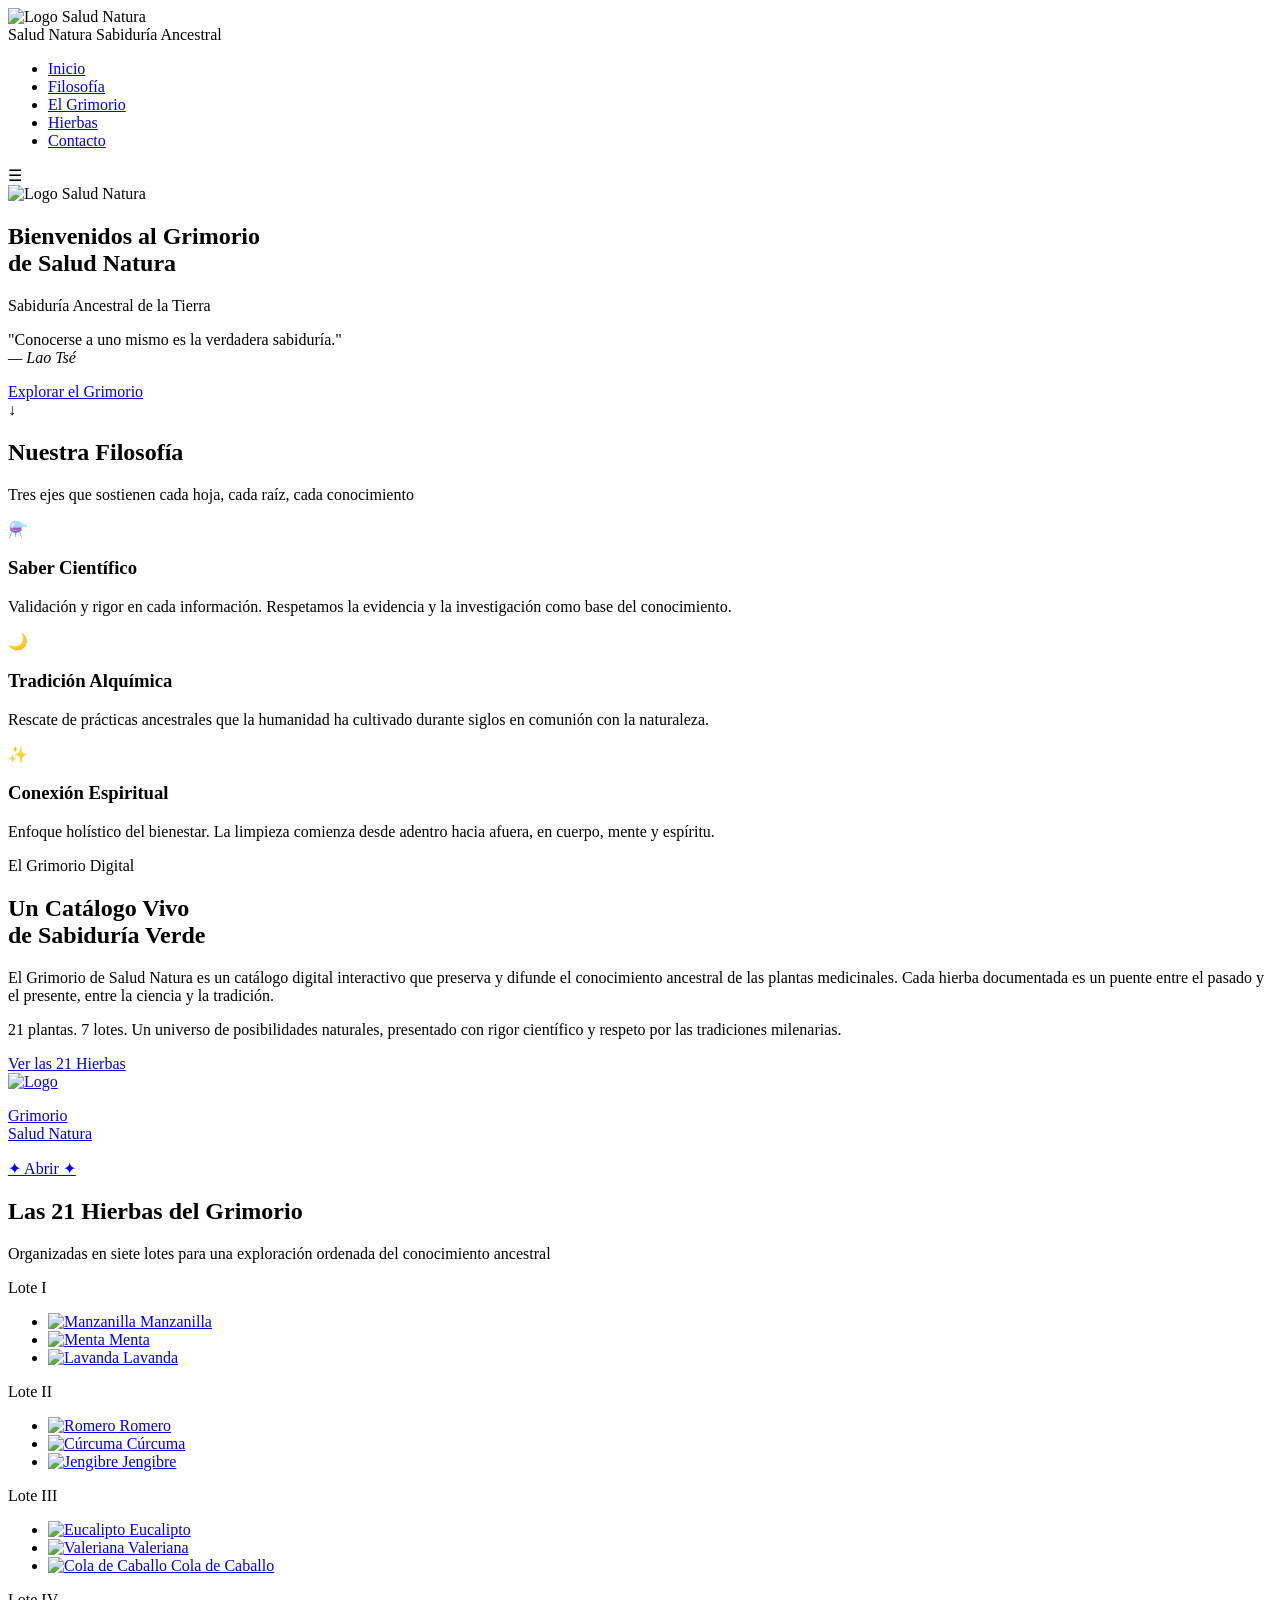
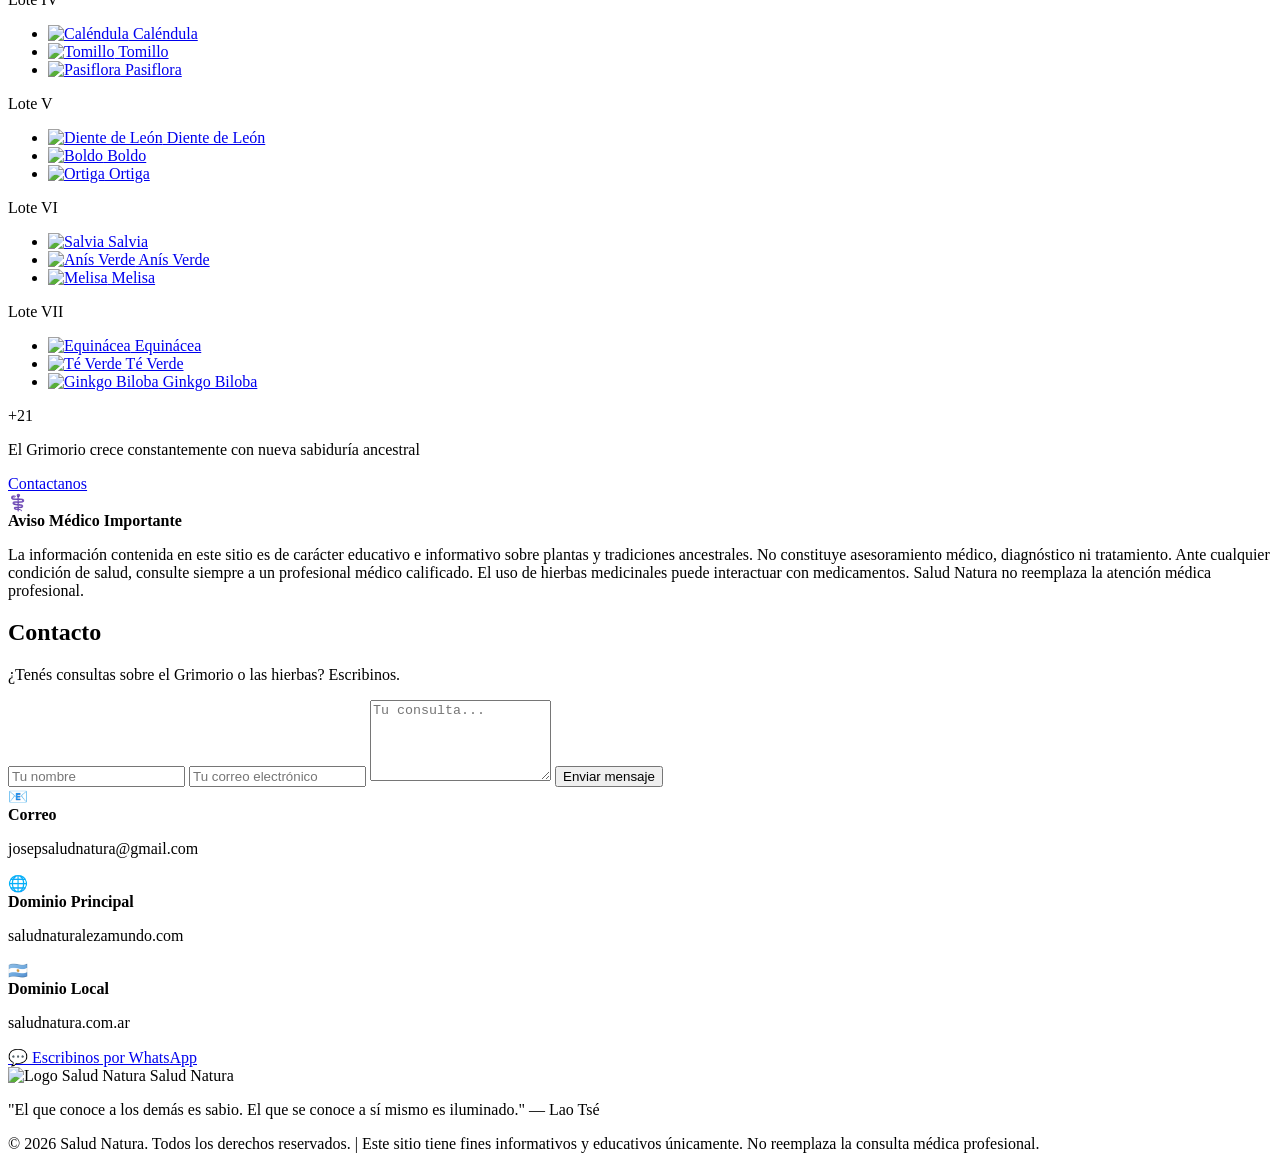
==== app/templates/index.html @ 57bc6fa7 "feat: agrega imagenes de las 21 hierbas (PR de Jose) * feat: agrega frontend del Grimorio con 21 hie" ====
<!DOCTYPE html>
<html lang="es">
<head>
  <meta charset="UTF-8" />
  <meta name="viewport" content="width=device-width, initial-scale=1.0" />
  <title>Salud Natura – Sabiduría Ancestral de la Tierra</title>
  <link rel="stylesheet" href="/static/css/style.css" />
  <link href="https://fonts.googleapis.com/css2?family=Cinzel:wght@400;600;700&family=Lato:wght@300;400;700&display=swap" rel="stylesheet" />
</head>
<body>

  <header>
    <nav class="navbar">
      <div class="logo">
        <div class="logo-img-wrap">
          <img src="/static/img/logo.jpg" alt="Logo Salud Natura" class="logo-img" />
        </div>
        <div class="logo-text">
          <span class="logo-main">Salud Natura</span>
          <span class="logo-sub">Sabiduría Ancestral</span>
        </div>
      </div>
      <ul class="nav-links">
        <li><a href="#inicio">Inicio</a></li>
        <li><a href="#pilares">Filosofía</a></li>
        <li><a href="#grimorio">El Grimorio</a></li>
        <li><a href="#hierbas">Hierbas</a></li>
        <li><a href="#contacto">Contacto</a></li>
      </ul>
      <div class="hamburger" onclick="toggleMenu()">☰</div>
    </nav>
  </header>

  <section id="inicio" class="hero">
    <div class="hero-overlay"></div>
    <div class="hero-content">
      <div class="hero-logo-wrap">
        <img src="/static/img/logo.jpg" alt="Logo Salud Natura" class="hero-logo" />
      </div>
      <h1 class="hero-title">Bienvenidos al Grimorio<br><span>de Salud Natura</span></h1>
      <p class="hero-subtitle">Sabiduría Ancestral de la Tierra</p>
      <p class="hero-quote">"Conocerse a uno mismo es la verdadera sabiduría."<br><em>— Lao Tsé</em></p>
      <a href="#grimorio" class="btn-primary">Explorar el Grimorio</a>
    </div>
    <div class="scroll-indicator">↓</div>
  </section>

  <section id="pilares" class="pilares">
    <div class="container">
      <h2 class="section-title">Nuestra Filosofía</h2>
      <p class="section-subtitle">Tres ejes que sostienen cada hoja, cada raíz, cada conocimiento</p>
      <div class="pilares-grid">
        <div class="pilar-card">
          <div class="pilar-icon">⚗️</div>
          <h3>Saber Científico</h3>
          <p>Validación y rigor en cada información. Respetamos la evidencia y la investigación como base del conocimiento.</p>
        </div>
        <div class="pilar-card">
          <div class="pilar-icon">🌙</div>
          <h3>Tradición Alquímica</h3>
          <p>Rescate de prácticas ancestrales que la humanidad ha cultivado durante siglos en comunión con la naturaleza.</p>
        </div>
        <div class="pilar-card">
          <div class="pilar-icon">✨</div>
          <h3>Conexión Espiritual</h3>
          <p>Enfoque holístico del bienestar. La limpieza comienza desde adentro hacia afuera, en cuerpo, mente y espíritu.</p>
        </div>
      </div>
    </div>
  </section>

  <section id="grimorio" class="grimorio-intro">
    <div class="container">
      <div class="grimorio-content">
        <div class="grimorio-text">
          <span class="eyebrow">El Grimorio Digital</span>
          <h2>Un Catálogo Vivo<br>de Sabiduría Verde</h2>
          <p>El Grimorio de Salud Natura es un catálogo digital interactivo que preserva y difunde el conocimiento ancestral de las plantas medicinales. Cada hierba documentada es un puente entre el pasado y el presente, entre la ciencia y la tradición.</p>
          <p>21 plantas. 7 lotes. Un universo de posibilidades naturales, presentado con rigor científico y respeto por las tradiciones milenarias.</p>
          <a href="#hierbas" class="btn-secondary">Ver las 21 Hierbas</a>
        </div>
        <div class="grimorio-visual">
          <a href="/grimorio" class="book-icon" title="Abrir el Grimorio">
            <div class="book-cover">
              <div class="book-spine-bar"></div>
              <div class="book-corners">
                <div class="bc tl"></div><div class="bc tr"></div>
                <div class="bc bl"></div><div class="bc br"></div>
              </div>
              <div class="book-cover-inner">
                <div class="book-medallion">
                  <img src="/static/img/logo.jpg" alt="Logo"/>
                </div>
                <div class="book-divider"></div>
                <p class="book-title">Grimorio<br>Salud Natura</p>
                <div class="book-divider"></div>
                <span class="book-hint">✦ Abrir ✦</span>
              </div>
            </div>
          </a>
        </div>
      </div>
    </div>
  </section>

  <section id="hierbas" class="hierbas">
    <div class="container">
      <h2 class="section-title">Las 21 Hierbas del Grimorio</h2>
      <p class="section-subtitle">Organizadas en siete lotes para una exploración ordenada del conocimiento ancestral</p>
      <div class="lotes-grid">
        <div class="lote-card">
          <div class="lote-header"><span class="lote-num">Lote I</span></div>
          <ul>
            <li><a class="hierba-link" href="/grimorio?h=0"><img class="hierba-icon" src="/static/img/manzanilla_icon.jpg" alt="Manzanilla"/> Manzanilla</a></li>
            <li><a class="hierba-link" href="/grimorio?h=1"><img class="hierba-icon" src="/static/img/menta_icon.jpg" alt="Menta"/> Menta</a></li>
            <li><a class="hierba-link" href="/grimorio?h=2"><img class="hierba-icon" src="/static/img/lavanda_icon.jpg" alt="Lavanda"/> Lavanda</a></li>
          </ul>
        </div>
        <div class="lote-card">
          <div class="lote-header"><span class="lote-num">Lote II</span></div>
          <ul>
            <li><a class="hierba-link" href="/grimorio?h=3"><img class="hierba-icon" src="/static/img/romero_icon.jpg" alt="Romero"/> Romero</a></li>
            <li><a class="hierba-link" href="/grimorio?h=4"><img class="hierba-icon" src="/static/img/curcuma_icon.jpg" alt="Cúrcuma"/> Cúrcuma</a></li>
            <li><a class="hierba-link" href="/grimorio?h=5"><img class="hierba-icon" src="/static/img/jengibre_icon.jpg" alt="Jengibre"/> Jengibre</a></li>
          </ul>
        </div>
        <div class="lote-card">
          <div class="lote-header"><span class="lote-num">Lote III</span></div>
          <ul>
            <li><a class="hierba-link" href="/grimorio?h=6"><img class="hierba-icon" src="/static/img/eucalipto_icon.jpg" alt="Eucalipto"/> Eucalipto</a></li>
            <li><a class="hierba-link" href="/grimorio?h=7"><img class="hierba-icon" src="/static/img/valeriana_icon.jpg" alt="Valeriana"/> Valeriana</a></li>
            <li><a class="hierba-link" href="/grimorio?h=8"><img class="hierba-icon" src="/static/img/cola_caballo_icon.jpg" alt="Cola de Caballo"/> Cola de Caballo</a></li>
          </ul>
        </div>
        <div class="lote-card">
          <div class="lote-header"><span class="lote-num">Lote IV</span></div>
          <ul>
            <li><a class="hierba-link" href="/grimorio?h=9"><img class="hierba-icon" src="/static/img/calendula_icon.jpg" alt="Caléndula"/> Caléndula</a></li>
            <li><a class="hierba-link" href="/grimorio?h=10"><img class="hierba-icon" src="/static/img/tomillo_icon.jpg" alt="Tomillo"/> Tomillo</a></li>
            <li><a class="hierba-link" href="/grimorio?h=11"><img class="hierba-icon" src="/static/img/pasiflora_icon.jpg" alt="Pasiflora"/> Pasiflora</a></li>
          </ul>
        </div>
        <div class="lote-card">
          <div class="lote-header"><span class="lote-num">Lote V</span></div>
          <ul>
            <li><a class="hierba-link" href="/grimorio?h=12"><img class="hierba-icon" src="/static/img/diente_leon_icon.jpg" alt="Diente de León"/> Diente de León</a></li>
            <li><a class="hierba-link" href="/grimorio?h=13"><img class="hierba-icon" src="/static/img/boldo_icon.jpg" alt="Boldo"/> Boldo</a></li>
            <li><a class="hierba-link" href="/grimorio?h=14"><img class="hierba-icon" src="/static/img/ortiga_icon.jpg" alt="Ortiga"/> Ortiga</a></li>
          </ul>
        </div>
        <div class="lote-card">
          <div class="lote-header"><span class="lote-num">Lote VI</span></div>
          <ul>
            <li><a class="hierba-link" href="/grimorio?h=15"><img class="hierba-icon" src="/static/img/salvia_icon.jpg" alt="Salvia"/> Salvia</a></li>
            <li><a class="hierba-link" href="/grimorio?h=16"><img class="hierba-icon" src="/static/img/anis_icon.jpg" alt="Anís Verde"/> Anís Verde</a></li>
            <li><a class="hierba-link" href="/grimorio?h=17"><img class="hierba-icon" src="/static/img/melisa_icon.jpg" alt="Melisa"/> Melisa</a></li>
          </ul>
        </div>
        <div class="lote-card">
          <div class="lote-header"><span class="lote-num">Lote VII</span></div>
          <ul>
            <li><a class="hierba-link" href="/grimorio?h=18"><img class="hierba-icon" src="/static/img/echinacea_icon.jpg" alt="Equinácea"/> Equinácea</a></li>
            <li><a class="hierba-link" href="/grimorio?h=19"><img class="hierba-icon" src="/static/img/te_verde_icon.jpg" alt="Té Verde"/> Té Verde</a></li>
            <li><a class="hierba-link" href="/grimorio?h=20"><img class="hierba-icon" src="/static/img/ginkgo_icon.jpg" alt="Ginkgo Biloba"/> Ginkgo Biloba</a></li>
          </ul>
        </div>
        <div class="lote-card lote-cta">
          <div class="lote-header"><span class="lote-num">+21</span></div>
          <p>El Grimorio crece constantemente con nueva sabiduría ancestral</p>
          <a href="#contacto" class="btn-primary small">Contactanos</a>
        </div>
      </div>
    </div>
  </section>

  <section class="disclaimer">
    <div class="container">
      <div class="disclaimer-box">
        <span class="disclaimer-icon">⚕️</span>
        <div>
          <strong>Aviso Médico Importante</strong>
          <p>La información contenida en este sitio es de carácter educativo e informativo sobre plantas y tradiciones ancestrales. No constituye asesoramiento médico, diagnóstico ni tratamiento. Ante cualquier condición de salud, consulte siempre a un profesional médico calificado. El uso de hierbas medicinales puede interactuar con medicamentos. Salud Natura no reemplaza la atención médica profesional.</p>
        </div>
      </div>
    </div>
  </section>

  <section id="contacto" class="contacto">
    <div class="container">
      <h2 class="section-title">Contacto</h2>
      <p class="section-subtitle">¿Tenés consultas sobre el Grimorio o las hierbas? Escribinos.</p>
      <div class="contacto-grid">
        <form class="contacto-form" onsubmit="enviarFormulario(event)">
          <input type="text" placeholder="Tu nombre" required />
          <input type="email" placeholder="Tu correo electrónico" required />
          <textarea placeholder="Tu consulta..." rows="5" required></textarea>
          <button type="submit" class="btn-primary">Enviar mensaje</button>
          <p id="form-msg" style="display:none; color:#d4af37; margin-top:1rem;">✅ Mensaje enviado. Te respondemos pronto.</p>
        </form>
        <div class="contacto-info">
          <div class="info-item"><span>📧</span><div><strong>Correo</strong><p>josepsaludnatura@gmail.com</p></div></div>
          <div class="info-item"><span>🌐</span><div><strong>Dominio Principal</strong><p>saludnaturalezamundo.com</p></div></div>
          <div class="info-item"><span>🇦🇷</span><div><strong>Dominio Local</strong><p>saludnatura.com.ar</p></div></div>
          <a href="https://wa.me/5491153255551" class="btn-whatsapp" target="_blank">💬 Escribinos por WhatsApp</a>
        </div>
      </div>
    </div>
  </section>

  <footer>
    <div class="container">
      <div class="footer-logo">
        <img src="/static/img/logo.jpg" alt="Logo Salud Natura" class="footer-logo-img"/>
        <span>Salud Natura</span>
      </div>
      <p class="footer-quote">"El que conoce a los demás es sabio. El que se conoce a sí mismo es iluminado." — Lao Tsé</p>
      <p class="footer-legal">© 2026 Salud Natura. Todos los derechos reservados. | Este sitio tiene fines informativos y educativos únicamente. No reemplaza la consulta médica profesional.</p>
    </div>
  </footer>

  <script src="/static/js/script.js"></script>
</body>
</html>
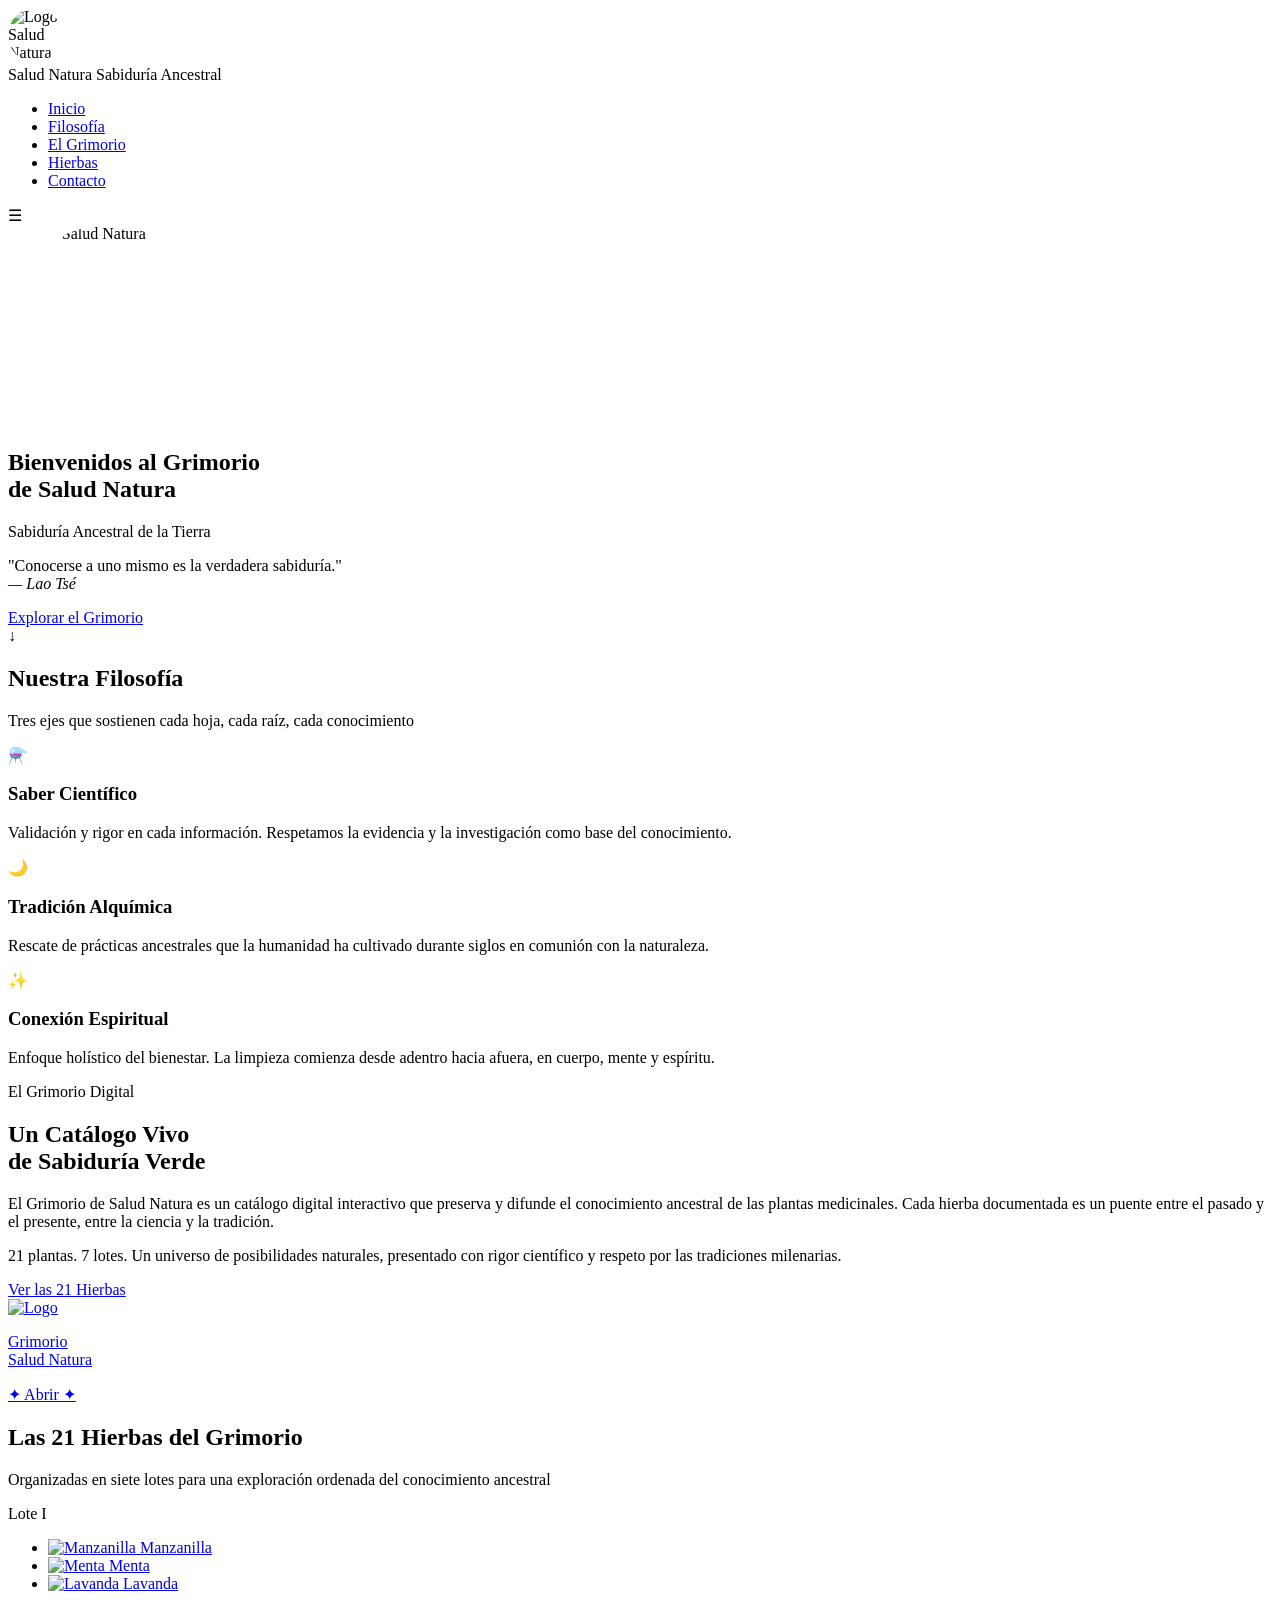
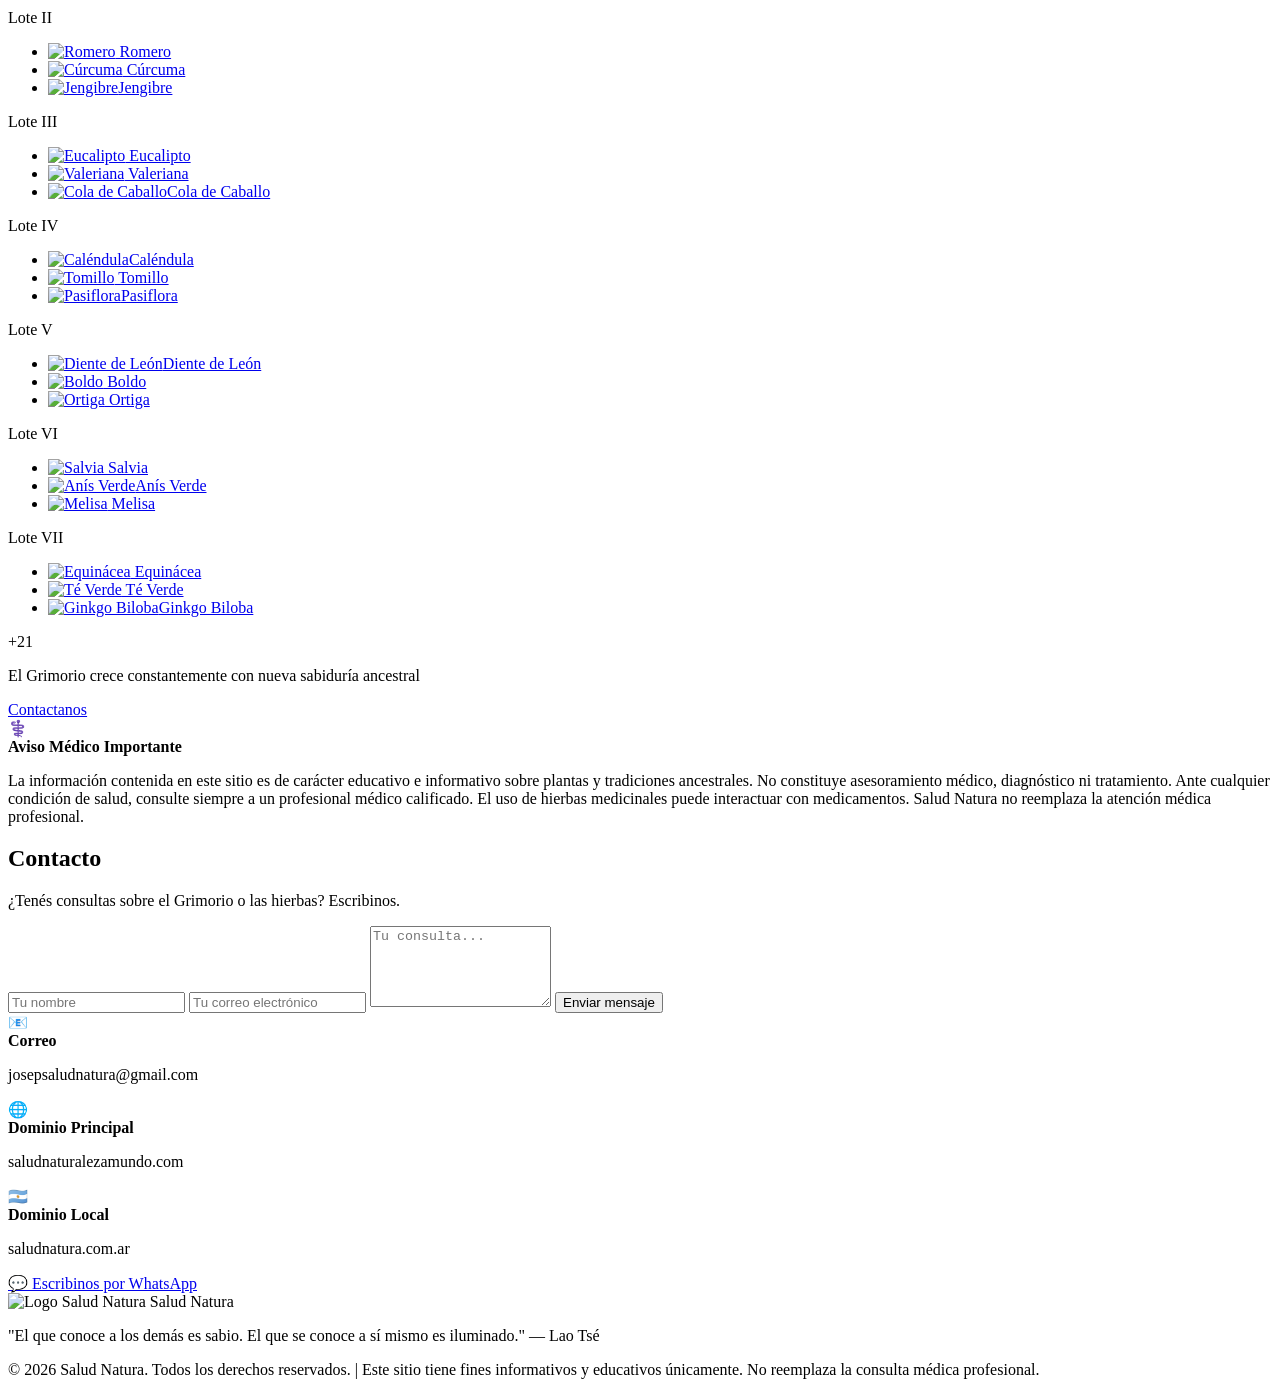
==== commit 51734119: "feat: actualiza index.html con logo animado y rutas de imagenes" ====
--- a/app/templates/index.html
+++ b/app/templates/index.html
@@ -1,223 +1,272 @@
-<!DOCTYPE html>
-<html lang="es">
-<head>
-  <meta charset="UTF-8" />
-  <meta name="viewport" content="width=device-width, initial-scale=1.0" />
-  <title>Salud Natura – Sabiduría Ancestral de la Tierra</title>
-  <link rel="stylesheet" href="/static/css/style.css" />
-  <link href="https://fonts.googleapis.com/css2?family=Cinzel:wght@400;600;700&family=Lato:wght@300;400;700&display=swap" rel="stylesheet" />
-</head>
-<body>
-
-  <header>
-    <nav class="navbar">
-      <div class="logo">
-        <div class="logo-img-wrap">
-          <img src="/static/img/logo.jpg" alt="Logo Salud Natura" class="logo-img" />
-        </div>
-        <div class="logo-text">
-          <span class="logo-main">Salud Natura</span>
-          <span class="logo-sub">Sabiduría Ancestral</span>
-        </div>
-      </div>
-      <ul class="nav-links">
-        <li><a href="#inicio">Inicio</a></li>
-        <li><a href="#pilares">Filosofía</a></li>
-        <li><a href="#grimorio">El Grimorio</a></li>
-        <li><a href="#hierbas">Hierbas</a></li>
-        <li><a href="#contacto">Contacto</a></li>
-      </ul>
-      <div class="hamburger" onclick="toggleMenu()">☰</div>
-    </nav>
-  </header>
-
-  <section id="inicio" class="hero">
-    <div class="hero-overlay"></div>
-    <div class="hero-content">
-      <div class="hero-logo-wrap">
-        <img src="/static/img/logo.jpg" alt="Logo Salud Natura" class="hero-logo" />
-      </div>
-      <h1 class="hero-title">Bienvenidos al Grimorio<br><span>de Salud Natura</span></h1>
-      <p class="hero-subtitle">Sabiduría Ancestral de la Tierra</p>
-      <p class="hero-quote">"Conocerse a uno mismo es la verdadera sabiduría."<br><em>— Lao Tsé</em></p>
-      <a href="#grimorio" class="btn-primary">Explorar el Grimorio</a>
-    </div>
-    <div class="scroll-indicator">↓</div>
-  </section>
-
-  <section id="pilares" class="pilares">
-    <div class="container">
-      <h2 class="section-title">Nuestra Filosofía</h2>
-      <p class="section-subtitle">Tres ejes que sostienen cada hoja, cada raíz, cada conocimiento</p>
-      <div class="pilares-grid">
-        <div class="pilar-card">
-          <div class="pilar-icon">⚗️</div>
-          <h3>Saber Científico</h3>
-          <p>Validación y rigor en cada información. Respetamos la evidencia y la investigación como base del conocimiento.</p>
-        </div>
-        <div class="pilar-card">
-          <div class="pilar-icon">🌙</div>
-          <h3>Tradición Alquímica</h3>
-          <p>Rescate de prácticas ancestrales que la humanidad ha cultivado durante siglos en comunión con la naturaleza.</p>
-        </div>
-        <div class="pilar-card">
-          <div class="pilar-icon">✨</div>
-          <h3>Conexión Espiritual</h3>
-          <p>Enfoque holístico del bienestar. La limpieza comienza desde adentro hacia afuera, en cuerpo, mente y espíritu.</p>
-        </div>
-      </div>
-    </div>
-  </section>
-
-  <section id="grimorio" class="grimorio-intro">
-    <div class="container">
-      <div class="grimorio-content">
-        <div class="grimorio-text">
-          <span class="eyebrow">El Grimorio Digital</span>
-          <h2>Un Catálogo Vivo<br>de Sabiduría Verde</h2>
-          <p>El Grimorio de Salud Natura es un catálogo digital interactivo que preserva y difunde el conocimiento ancestral de las plantas medicinales. Cada hierba documentada es un puente entre el pasado y el presente, entre la ciencia y la tradición.</p>
-          <p>21 plantas. 7 lotes. Un universo de posibilidades naturales, presentado con rigor científico y respeto por las tradiciones milenarias.</p>
-          <a href="#hierbas" class="btn-secondary">Ver las 21 Hierbas</a>
-        </div>
-        <div class="grimorio-visual">
-          <a href="/grimorio" class="book-icon" title="Abrir el Grimorio">
-            <div class="book-cover">
-              <div class="book-spine-bar"></div>
-              <div class="book-corners">
-                <div class="bc tl"></div><div class="bc tr"></div>
-                <div class="bc bl"></div><div class="bc br"></div>
-              </div>
-              <div class="book-cover-inner">
-                <div class="book-medallion">
-                  <img src="/static/img/logo.jpg" alt="Logo"/>
-                </div>
-                <div class="book-divider"></div>
-                <p class="book-title">Grimorio<br>Salud Natura</p>
-                <div class="book-divider"></div>
-                <span class="book-hint">✦ Abrir ✦</span>
-              </div>
-            </div>
-          </a>
-        </div>
-      </div>
-    </div>
-  </section>
-
-  <section id="hierbas" class="hierbas">
-    <div class="container">
-      <h2 class="section-title">Las 21 Hierbas del Grimorio</h2>
-      <p class="section-subtitle">Organizadas en siete lotes para una exploración ordenada del conocimiento ancestral</p>
-      <div class="lotes-grid">
-        <div class="lote-card">
-          <div class="lote-header"><span class="lote-num">Lote I</span></div>
-          <ul>
-            <li><a class="hierba-link" href="/grimorio?h=0"><img class="hierba-icon" src="/static/img/manzanilla_icon.jpg" alt="Manzanilla"/> Manzanilla</a></li>
-            <li><a class="hierba-link" href="/grimorio?h=1"><img class="hierba-icon" src="/static/img/menta_icon.jpg" alt="Menta"/> Menta</a></li>
-            <li><a class="hierba-link" href="/grimorio?h=2"><img class="hierba-icon" src="/static/img/lavanda_icon.jpg" alt="Lavanda"/> Lavanda</a></li>
-          </ul>
-        </div>
-        <div class="lote-card">
-          <div class="lote-header"><span class="lote-num">Lote II</span></div>
-          <ul>
-            <li><a class="hierba-link" href="/grimorio?h=3"><img class="hierba-icon" src="/static/img/romero_icon.jpg" alt="Romero"/> Romero</a></li>
-            <li><a class="hierba-link" href="/grimorio?h=4"><img class="hierba-icon" src="/static/img/curcuma_icon.jpg" alt="Cúrcuma"/> Cúrcuma</a></li>
-            <li><a class="hierba-link" href="/grimorio?h=5"><img class="hierba-icon" src="/static/img/jengibre_icon.jpg" alt="Jengibre"/> Jengibre</a></li>
-          </ul>
-        </div>
-        <div class="lote-card">
-          <div class="lote-header"><span class="lote-num">Lote III</span></div>
-          <ul>
-            <li><a class="hierba-link" href="/grimorio?h=6"><img class="hierba-icon" src="/static/img/eucalipto_icon.jpg" alt="Eucalipto"/> Eucalipto</a></li>
-            <li><a class="hierba-link" href="/grimorio?h=7"><img class="hierba-icon" src="/static/img/valeriana_icon.jpg" alt="Valeriana"/> Valeriana</a></li>
-            <li><a class="hierba-link" href="/grimorio?h=8"><img class="hierba-icon" src="/static/img/cola_caballo_icon.jpg" alt="Cola de Caballo"/> Cola de Caballo</a></li>
-          </ul>
-        </div>
-        <div class="lote-card">
-          <div class="lote-header"><span class="lote-num">Lote IV</span></div>
-          <ul>
-            <li><a class="hierba-link" href="/grimorio?h=9"><img class="hierba-icon" src="/static/img/calendula_icon.jpg" alt="Caléndula"/> Caléndula</a></li>
-            <li><a class="hierba-link" href="/grimorio?h=10"><img class="hierba-icon" src="/static/img/tomillo_icon.jpg" alt="Tomillo"/> Tomillo</a></li>
-            <li><a class="hierba-link" href="/grimorio?h=11"><img class="hierba-icon" src="/static/img/pasiflora_icon.jpg" alt="Pasiflora"/> Pasiflora</a></li>
-          </ul>
-        </div>
-        <div class="lote-card">
-          <div class="lote-header"><span class="lote-num">Lote V</span></div>
-          <ul>
-            <li><a class="hierba-link" href="/grimorio?h=12"><img class="hierba-icon" src="/static/img/diente_leon_icon.jpg" alt="Diente de León"/> Diente de León</a></li>
-            <li><a class="hierba-link" href="/grimorio?h=13"><img class="hierba-icon" src="/static/img/boldo_icon.jpg" alt="Boldo"/> Boldo</a></li>
-            <li><a class="hierba-link" href="/grimorio?h=14"><img class="hierba-icon" src="/static/img/ortiga_icon.jpg" alt="Ortiga"/> Ortiga</a></li>
-          </ul>
-        </div>
-        <div class="lote-card">
-          <div class="lote-header"><span class="lote-num">Lote VI</span></div>
-          <ul>
-            <li><a class="hierba-link" href="/grimorio?h=15"><img class="hierba-icon" src="/static/img/salvia_icon.jpg" alt="Salvia"/> Salvia</a></li>
-            <li><a class="hierba-link" href="/grimorio?h=16"><img class="hierba-icon" src="/static/img/anis_icon.jpg" alt="Anís Verde"/> Anís Verde</a></li>
-            <li><a class="hierba-link" href="/grimorio?h=17"><img class="hierba-icon" src="/static/img/melisa_icon.jpg" alt="Melisa"/> Melisa</a></li>
-          </ul>
-        </div>
-        <div class="lote-card">
-          <div class="lote-header"><span class="lote-num">Lote VII</span></div>
-          <ul>
-            <li><a class="hierba-link" href="/grimorio?h=18"><img class="hierba-icon" src="/static/img/echinacea_icon.jpg" alt="Equinácea"/> Equinácea</a></li>
-            <li><a class="hierba-link" href="/grimorio?h=19"><img class="hierba-icon" src="/static/img/te_verde_icon.jpg" alt="Té Verde"/> Té Verde</a></li>
-            <li><a class="hierba-link" href="/grimorio?h=20"><img class="hierba-icon" src="/static/img/ginkgo_icon.jpg" alt="Ginkgo Biloba"/> Ginkgo Biloba</a></li>
-          </ul>
-        </div>
-        <div class="lote-card lote-cta">
-          <div class="lote-header"><span class="lote-num">+21</span></div>
-          <p>El Grimorio crece constantemente con nueva sabiduría ancestral</p>
-          <a href="#contacto" class="btn-primary small">Contactanos</a>
-        </div>
-      </div>
-    </div>
-  </section>
-
-  <section class="disclaimer">
-    <div class="container">
-      <div class="disclaimer-box">
-        <span class="disclaimer-icon">⚕️</span>
-        <div>
-          <strong>Aviso Médico Importante</strong>
-          <p>La información contenida en este sitio es de carácter educativo e informativo sobre plantas y tradiciones ancestrales. No constituye asesoramiento médico, diagnóstico ni tratamiento. Ante cualquier condición de salud, consulte siempre a un profesional médico calificado. El uso de hierbas medicinales puede interactuar con medicamentos. Salud Natura no reemplaza la atención médica profesional.</p>
-        </div>
-      </div>
-    </div>
-  </section>
-
-  <section id="contacto" class="contacto">
-    <div class="container">
-      <h2 class="section-title">Contacto</h2>
-      <p class="section-subtitle">¿Tenés consultas sobre el Grimorio o las hierbas? Escribinos.</p>
-      <div class="contacto-grid">
-        <form class="contacto-form" onsubmit="enviarFormulario(event)">
-          <input type="text" placeholder="Tu nombre" required />
-          <input type="email" placeholder="Tu correo electrónico" required />
-          <textarea placeholder="Tu consulta..." rows="5" required></textarea>
-          <button type="submit" class="btn-primary">Enviar mensaje</button>
-          <p id="form-msg" style="display:none; color:#d4af37; margin-top:1rem;">✅ Mensaje enviado. Te respondemos pronto.</p>
-        </form>
-        <div class="contacto-info">
-          <div class="info-item"><span>📧</span><div><strong>Correo</strong><p>josepsaludnatura@gmail.com</p></div></div>
-          <div class="info-item"><span>🌐</span><div><strong>Dominio Principal</strong><p>saludnaturalezamundo.com</p></div></div>
-          <div class="info-item"><span>🇦🇷</span><div><strong>Dominio Local</strong><p>saludnatura.com.ar</p></div></div>
-          <a href="https://wa.me/5491153255551" class="btn-whatsapp" target="_blank">💬 Escribinos por WhatsApp</a>
-        </div>
-      </div>
-    </div>
-  </section>
-
-  <footer>
-    <div class="container">
-      <div class="footer-logo">
-        <img src="/static/img/logo.jpg" alt="Logo Salud Natura" class="footer-logo-img"/>
-        <span>Salud Natura</span>
-      </div>
-      <p class="footer-quote">"El que conoce a los demás es sabio. El que se conoce a sí mismo es iluminado." — Lao Tsé</p>
-      <p class="footer-legal">© 2026 Salud Natura. Todos los derechos reservados. | Este sitio tiene fines informativos y educativos únicamente. No reemplaza la consulta médica profesional.</p>
-    </div>
-  </footer>
-
-  <script src="/static/js/script.js"></script>
-</body>
-</html>
+<!DOCTYPE html>
+<html lang="es">
+<head>
+  <meta charset="UTF-8" />
+  <meta name="viewport" content="width=device-width, initial-scale=1.0" />
+  <title>Salud Natura – Sabiduría Ancestral de la Tierra</title>
+  <link rel="stylesheet" href="static/css/style.css" />
+  <link href="https://fonts.googleapis.com/css2?family=Cinzel:wght@400;600;700&family=Lato:wght@300;400;700&display=swap" rel="stylesheet" />
+  <style>
+    @keyframes logoSway {
+      0%   { transform: scale(1) rotate(0deg); filter: brightness(1); }
+      25%  { transform: scale(1.012) rotate(0.6deg); filter: brightness(1.03); }
+      50%  { transform: scale(1) rotate(0deg); filter: brightness(1); }
+      75%  { transform: scale(1.012) rotate(-0.6deg); filter: brightness(1.03); }
+      100% { transform: scale(1) rotate(0deg); filter: brightness(1); }
+    }
+    .logo-animado { border-radius: 50%; overflow: hidden; display: inline-block; }
+    .logo-animado img { width: 100%; height: 100%; object-fit: cover; transform-origin: 50% 50%; animation: logoSway 6s ease-in-out infinite; }
+  </style>
+</head>
+<body>
+
+  <!-- HEADER / NAV -->
+  <header>
+    <nav class="navbar">
+      <div class="logo">
+        <div class="logo-img-wrap logo-animado" style="width:54px;height:54px;">
+          <img src="static/img/logo_animado.jpg" alt="Logo Salud Natura" class="logo-img" />
+        </div>
+        <div class="logo-text">
+          <span class="logo-main">Salud Natura</span>
+          <span class="logo-sub">Sabiduría Ancestral</span>
+        </div>
+      </div>
+      <ul class="nav-links">
+        <li><a href="#inicio">Inicio</a></li>
+        <li><a href="#pilares">Filosofía</a></li>
+        <li><a href="#grimorio">El Grimorio</a></li>
+        <li><a href="#hierbas">Hierbas</a></li>
+        <li><a href="#contacto">Contacto</a></li>
+      </ul>
+      <div class="hamburger" onclick="toggleMenu()">☰</div>
+    </nav>
+  </header>
+
+  <!-- HERO -->
+  <section id="inicio" class="hero">
+    <div class="hero-overlay"></div>
+    <div class="hero-content">
+      <div class="hero-logo-wrap logo-animado" style="width:200px;height:200px;">
+        <img src="static/img/logo_animado.jpg" alt="Logo Salud Natura" class="hero-logo" />
+      </div>
+      <h1 class="hero-title">Bienvenidos al Grimorio<br><span>de Salud Natura</span></h1>
+      <p class="hero-subtitle">Sabiduría Ancestral de la Tierra</p>
+      <p class="hero-quote">"Conocerse a uno mismo es la verdadera sabiduría."<br><em>— Lao Tsé</em></p>
+      <a href="#grimorio" class="btn-primary">Explorar el Grimorio</a>
+    </div>
+    <div class="scroll-indicator">↓</div>
+  </section>
+
+  <!-- PILARES -->
+  <section id="pilares" class="pilares">
+    <div class="container">
+      <h2 class="section-title">Nuestra Filosofía</h2>
+      <p class="section-subtitle">Tres ejes que sostienen cada hoja, cada raíz, cada conocimiento</p>
+      <div class="pilares-grid">
+        <div class="pilar-card">
+          <div class="pilar-icon">⚗️</div>
+          <h3>Saber Científico</h3>
+          <p>Validación y rigor en cada información. Respetamos la evidencia y la investigación como base del conocimiento.</p>
+        </div>
+        <div class="pilar-card">
+          <div class="pilar-icon">🌙</div>
+          <h3>Tradición Alquímica</h3>
+          <p>Rescate de prácticas ancestrales que la humanidad ha cultivado durante siglos en comunión con la naturaleza.</p>
+        </div>
+        <div class="pilar-card">
+          <div class="pilar-icon">✨</div>
+          <h3>Conexión Espiritual</h3>
+          <p>Enfoque holístico del bienestar. La limpieza comienza desde adentro hacia afuera, en cuerpo, mente y espíritu.</p>
+        </div>
+      </div>
+    </div>
+  </section>
+
+  <!-- GRIMORIO INTRO -->
+  <section id="grimorio" class="grimorio-intro">
+    <div class="container">
+      <div class="grimorio-content">
+        <div class="grimorio-text">
+          <span class="eyebrow">El Grimorio Digital</span>
+          <h2>Un Catálogo Vivo<br>de Sabiduría Verde</h2>
+          <p>El Grimorio de Salud Natura es un catálogo digital interactivo que preserva y difunde el conocimiento ancestral de las plantas medicinales. Cada hierba documentada es un puente entre el pasado y el presente, entre la ciencia y la tradición.</p>
+          <p>21 plantas. 7 lotes. Un universo de posibilidades naturales, presentado con rigor científico y respeto por las tradiciones milenarias.</p>
+          <a href="#hierbas" class="btn-secondary">Ver las 21 Hierbas</a>
+        </div>
+        <div class="grimorio-visual">
+          <a href="grimorio.html" class="book-icon" title="Abrir el Grimorio">
+            <div class="book-cover">
+              <div class="book-spine-bar"></div>
+              <div class="book-corners">
+                <div class="bc tl"></div><div class="bc tr"></div>
+                <div class="bc bl"></div><div class="bc br"></div>
+              </div>
+              <div class="book-cover-inner">
+                <div class="book-medallion">
+                  <img src="static/img/logo_animado.jpg" alt="Logo"/>
+                </div>
+                <div class="book-divider"></div>
+                <p class="book-title">Grimorio<br>Salud Natura</p>
+                <div class="book-divider"></div>
+                <span class="book-hint">✦ Abrir ✦</span>
+              </div>
+            </div>
+          </a>
+        </div>
+      </div>
+    </div>
+  </section>
+
+  <!-- HIERBAS / LOTES -->
+  <section id="hierbas" class="hierbas">
+    <div class="container">
+      <h2 class="section-title">Las 21 Hierbas del Grimorio</h2>
+      <p class="section-subtitle">Organizadas en siete lotes para una exploración ordenada del conocimiento ancestral</p>
+
+      <div class="lotes-grid">
+
+        <div class="lote-card">
+          <div class="lote-header"><span class="lote-num">Lote I</span></div>
+          <ul>
+            <li><a class="hierba-link" href="grimorio.html?h=0"><img class="hierba-icon" src="static/img/manzanilla.jpg" alt="Manzanilla"/> Manzanilla</a></li>
+            <li><a class="hierba-link" href="grimorio.html?h=1"><img class="hierba-icon" src="static/img/menta.jpg"      alt="Menta"/>      Menta</a></li>
+            <li><a class="hierba-link" href="grimorio.html?h=2"><img class="hierba-icon" src="static/img/lavanda.jpg"    alt="Lavanda"/>    Lavanda</a></li>
+          </ul>
+        </div>
+
+        <div class="lote-card">
+          <div class="lote-header"><span class="lote-num">Lote II</span></div>
+          <ul>
+            <li><a class="hierba-link" href="grimorio.html?h=3"><img class="hierba-icon" src="static/img/romero.jpg"   alt="Romero"/>  Romero</a></li>
+            <li><a class="hierba-link" href="grimorio.html?h=4"><img class="hierba-icon" src="static/img/curcuma.jpg"  alt="Cúrcuma"/> Cúrcuma</a></li>
+            <li><a class="hierba-link" href="grimorio.html?h=5"><img class="hierba-icon" src="static/img/jengibre.jpg" alt="Jengibre"/>Jengibre</a></li>
+          </ul>
+        </div>
+
+        <div class="lote-card">
+          <div class="lote-header"><span class="lote-num">Lote III</span></div>
+          <ul>
+            <li><a class="hierba-link" href="grimorio.html?h=6"><img class="hierba-icon" src="static/img/eucalipto.jpg"   alt="Eucalipto"/>     Eucalipto</a></li>
+            <li><a class="hierba-link" href="grimorio.html?h=7"><img class="hierba-icon" src="static/img/valeriana.jpg"   alt="Valeriana"/>     Valeriana</a></li>
+            <li><a class="hierba-link" href="grimorio.html?h=8"><img class="hierba-icon" src="static/img/cola_caballo.jpg"alt="Cola de Caballo"/>Cola de Caballo</a></li>
+          </ul>
+        </div>
+
+        <div class="lote-card">
+          <div class="lote-header"><span class="lote-num">Lote IV</span></div>
+          <ul>
+            <li><a class="hierba-link" href="grimorio.html?h=9"><img  class="hierba-icon" src="static/img/calendula.jpg" alt="Caléndula"/>Caléndula</a></li>
+            <li><a class="hierba-link" href="grimorio.html?h=10"><img class="hierba-icon" src="static/img/tomillo.jpg"   alt="Tomillo"/>  Tomillo</a></li>
+            <li><a class="hierba-link" href="grimorio.html?h=11"><img class="hierba-icon" src="static/img/pasiflora.jpg" alt="Pasiflora"/>Pasiflora</a></li>
+          </ul>
+        </div>
+
+        <div class="lote-card">
+          <div class="lote-header"><span class="lote-num">Lote V</span></div>
+          <ul>
+            <li><a class="hierba-link" href="grimorio.html?h=12"><img class="hierba-icon" src="static/img/diente_leon.jpg" alt="Diente de León"/>Diente de León</a></li>
+            <li><a class="hierba-link" href="grimorio.html?h=13"><img class="hierba-icon" src="static/img/boldo.jpg"       alt="Boldo"/>         Boldo</a></li>
+            <li><a class="hierba-link" href="grimorio.html?h=14"><img class="hierba-icon" src="static/img/ortiga.jpg"      alt="Ortiga"/>        Ortiga</a></li>
+          </ul>
+        </div>
+
+        <div class="lote-card">
+          <div class="lote-header"><span class="lote-num">Lote VI</span></div>
+          <ul>
+            <li><a class="hierba-link" href="grimorio.html?h=15"><img class="hierba-icon" src="static/img/salvia.jpg" alt="Salvia"/>    Salvia</a></li>
+            <li><a class="hierba-link" href="grimorio.html?h=16"><img class="hierba-icon" src="static/img/anis.jpg"   alt="Anís Verde"/>Anís Verde</a></li>
+            <li><a class="hierba-link" href="grimorio.html?h=17"><img class="hierba-icon" src="static/img/melisa.jpg" alt="Melisa"/>    Melisa</a></li>
+          </ul>
+        </div>
+
+        <div class="lote-card">
+          <div class="lote-header"><span class="lote-num">Lote VII</span></div>
+          <ul>
+            <li><a class="hierba-link" href="grimorio.html?h=18"><img class="hierba-icon" src="static/img/echinacea.jpg" alt="Equinácea"/>   Equinácea</a></li>
+            <li><a class="hierba-link" href="grimorio.html?h=19"><img class="hierba-icon" src="static/img/te_verde.jpg"  alt="Té Verde"/>    Té Verde</a></li>
+            <li><a class="hierba-link" href="grimorio.html?h=20"><img class="hierba-icon" src="static/img/ginkgo.jpg"    alt="Ginkgo Biloba"/>Ginkgo Biloba</a></li>
+          </ul>
+        </div>
+
+        <div class="lote-card lote-cta">
+          <div class="lote-header"><span class="lote-num">+21</span></div>
+          <p>El Grimorio crece constantemente con nueva sabiduría ancestral</p>
+          <a href="#contacto" class="btn-primary small">Contactanos</a>
+        </div>
+
+      </div>
+    </div>
+  </section>
+
+  <!-- DISCLAIMER LEGAL -->
+  <section class="disclaimer">
+    <div class="container">
+      <div class="disclaimer-box">
+        <span class="disclaimer-icon">⚕️</span>
+        <div>
+          <strong>Aviso Médico Importante</strong>
+          <p>La información contenida en este sitio es de carácter educativo e informativo sobre plantas y tradiciones ancestrales. No constituye asesoramiento médico, diagnóstico ni tratamiento. Ante cualquier condición de salud, consulte siempre a un profesional médico calificado. El uso de hierbas medicinales puede interactuar con medicamentos. Salud Natura no reemplaza la atención médica profesional.</p>
+        </div>
+      </div>
+    </div>
+  </section>
+
+  <!-- CONTACTO -->
+  <section id="contacto" class="contacto">
+    <div class="container">
+      <h2 class="section-title">Contacto</h2>
+      <p class="section-subtitle">¿Tenés consultas sobre el Grimorio o las hierbas? Escribinos.</p>
+      <div class="contacto-grid">
+        <form class="contacto-form" onsubmit="enviarFormulario(event)">
+          <input type="text" placeholder="Tu nombre" required />
+          <input type="email" placeholder="Tu correo electrónico" required />
+          <textarea placeholder="Tu consulta..." rows="5" required></textarea>
+          <button type="submit" class="btn-primary">Enviar mensaje</button>
+          <p id="form-msg" style="display:none; color:#d4af37; margin-top:1rem;">✅ Mensaje enviado. Te respondemos pronto.</p>
+        </form>
+        <div class="contacto-info">
+          <div class="info-item">
+            <span>📧</span>
+            <div>
+              <strong>Correo</strong>
+              <p>josepsaludnatura@gmail.com</p>
+            </div>
+          </div>
+          <div class="info-item">
+            <span>🌐</span>
+            <div>
+              <strong>Dominio Principal</strong>
+              <p>saludnaturalezamundo.com</p>
+            </div>
+          </div>
+          <div class="info-item">
+            <span>🇦🇷</span>
+            <div>
+              <strong>Dominio Local</strong>
+              <p>saludnatura.com.ar</p>
+            </div>
+          </div>
+          <a href="https://wa.me/549XXXXXXXXXX" class="btn-whatsapp" target="_blank">
+            💬 Escribinos por WhatsApp
+          </a>
+        </div>
+      </div>
+    </div>
+  </section>
+
+  <!-- FOOTER -->
+  <footer>
+    <div class="container">
+      <div class="footer-logo">
+        <img src="static/img/logo_animado.jpg" alt="Logo Salud Natura" class="footer-logo-img"/>
+        <span>Salud Natura</span>
+      </div>
+      <p class="footer-quote">"El que conoce a los demás es sabio. El que se conoce a sí mismo es iluminado." — Lao Tsé</p>
+      <p class="footer-legal">© 2026 Salud Natura. Todos los derechos reservados. | Este sitio tiene fines informativos y educativos únicamente. No reemplaza la consulta médica profesional.</p>
+    </div>
+  </footer>
+
+  <script src="script.js"></script>
+</body>
+</html>
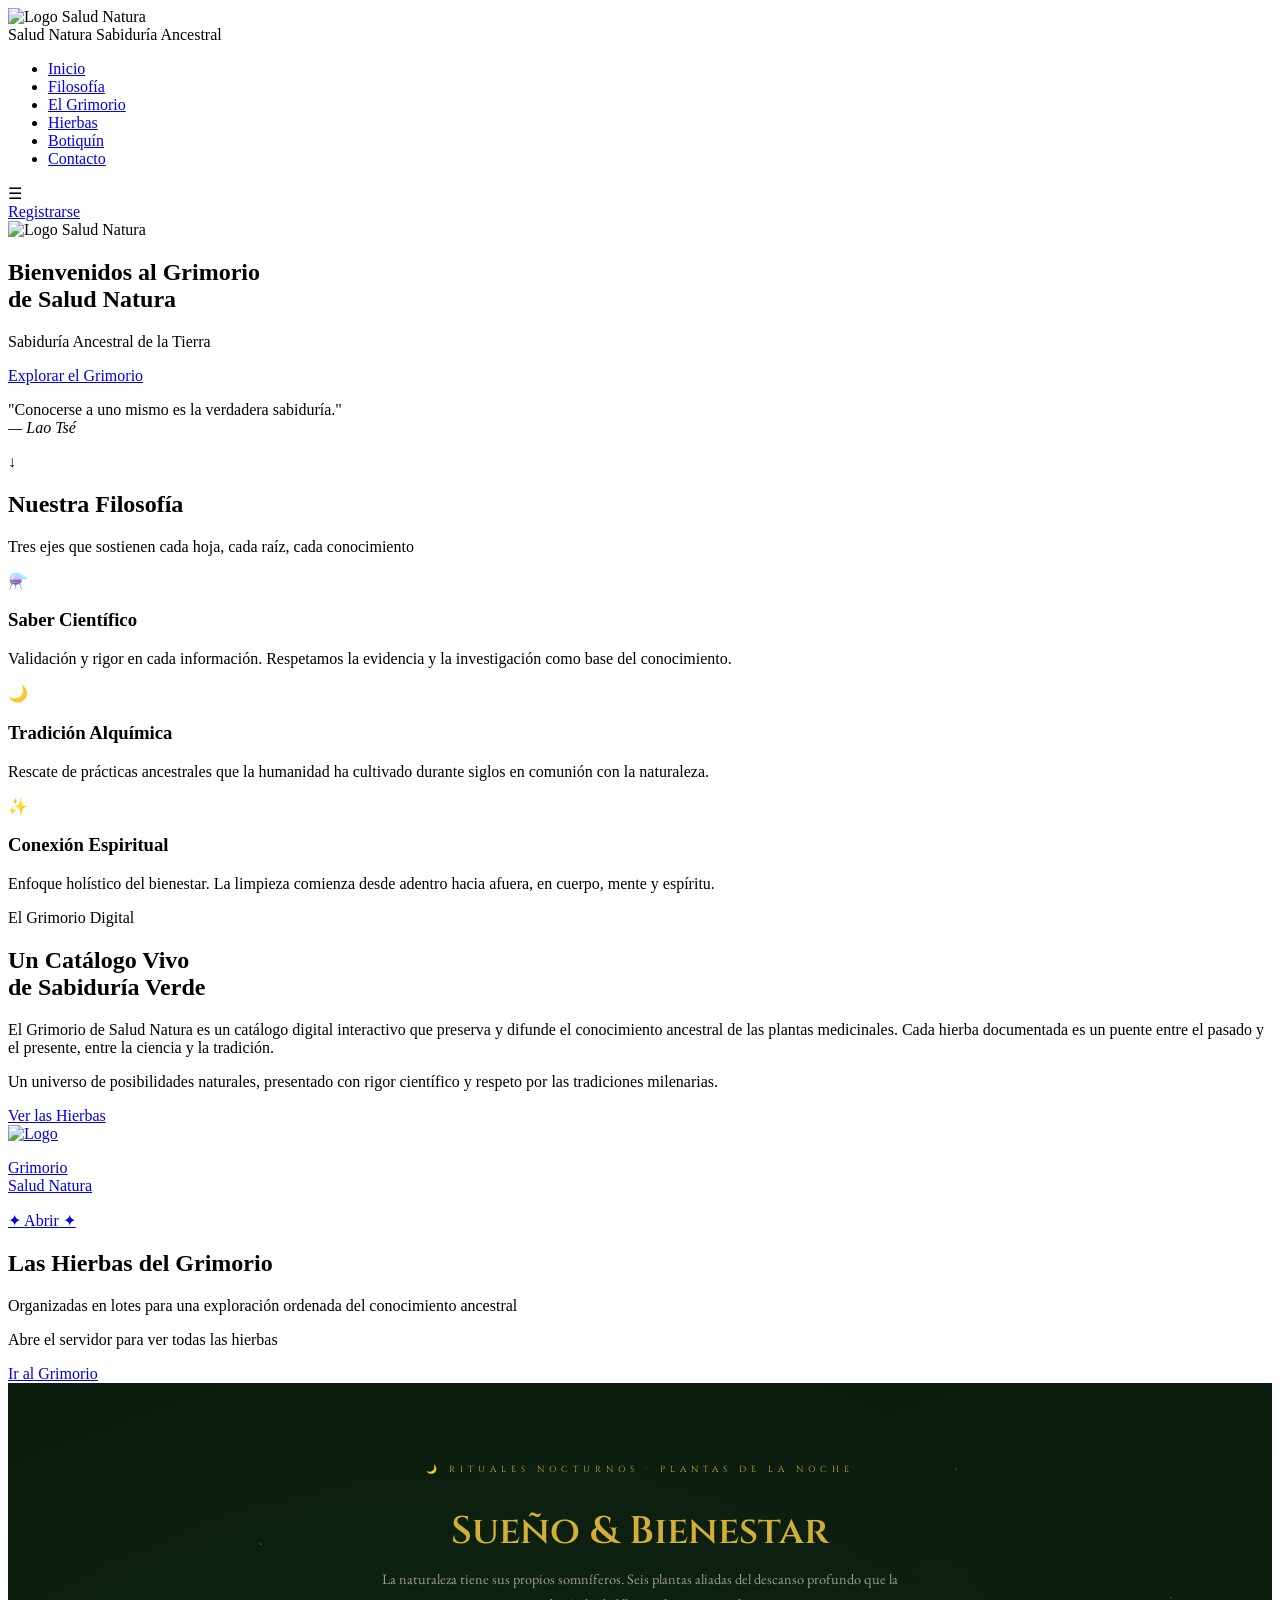
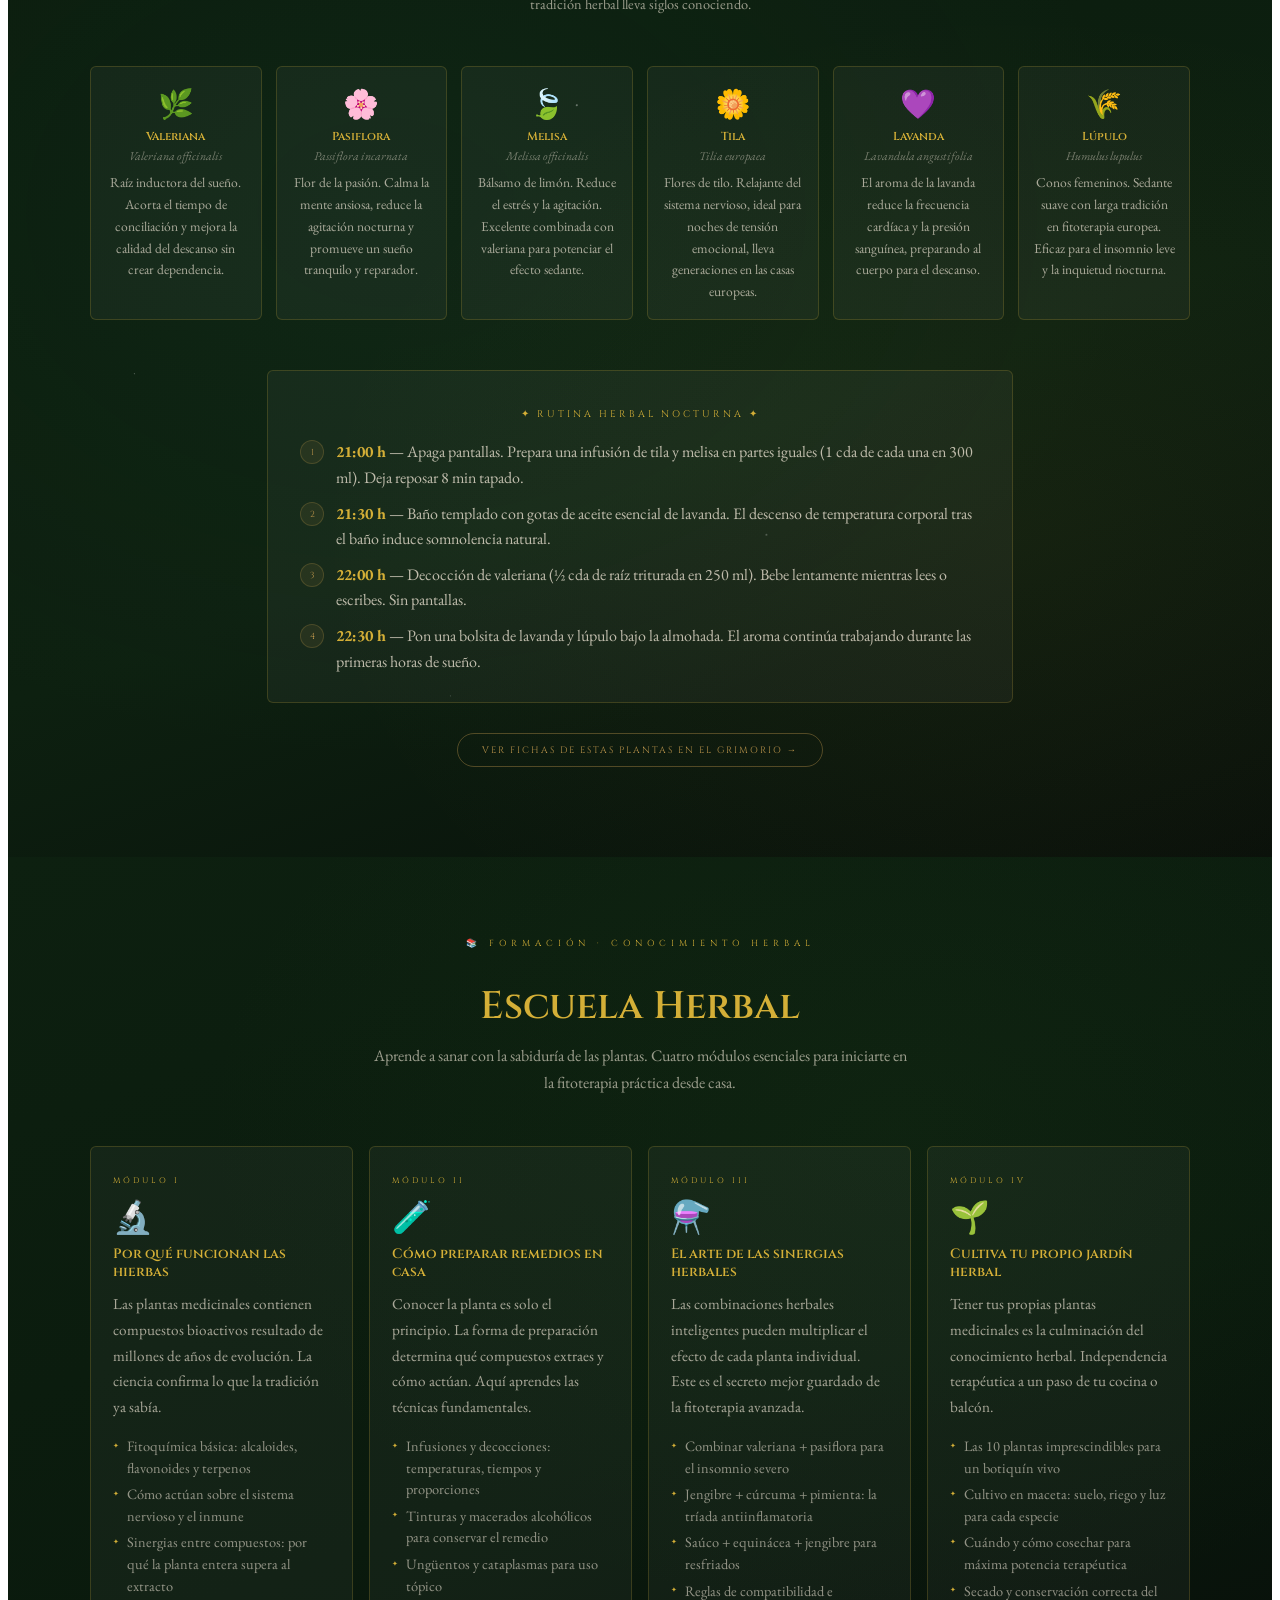
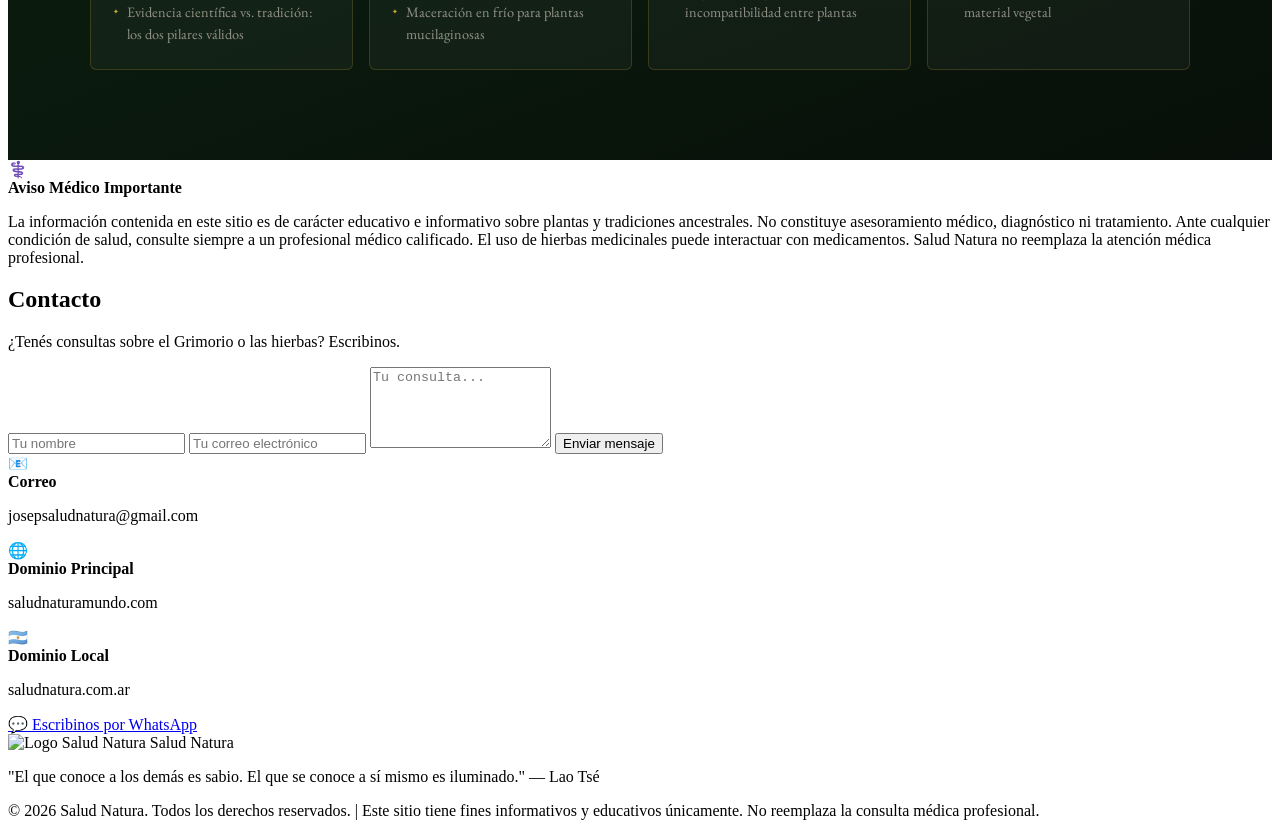
==== commit 3ccd584a: "feat: actualiza index.html" ====
--- a/app/templates/index.html
+++ b/app/templates/index.html
@@ -1,272 +1,516 @@
-<!DOCTYPE html>
-<html lang="es">
-<head>
-  <meta charset="UTF-8" />
-  <meta name="viewport" content="width=device-width, initial-scale=1.0" />
-  <title>Salud Natura – Sabiduría Ancestral de la Tierra</title>
-  <link rel="stylesheet" href="static/css/style.css" />
-  <link href="https://fonts.googleapis.com/css2?family=Cinzel:wght@400;600;700&family=Lato:wght@300;400;700&display=swap" rel="stylesheet" />
-  <style>
-    @keyframes logoSway {
-      0%   { transform: scale(1) rotate(0deg); filter: brightness(1); }
-      25%  { transform: scale(1.012) rotate(0.6deg); filter: brightness(1.03); }
-      50%  { transform: scale(1) rotate(0deg); filter: brightness(1); }
-      75%  { transform: scale(1.012) rotate(-0.6deg); filter: brightness(1.03); }
-      100% { transform: scale(1) rotate(0deg); filter: brightness(1); }
-    }
-    .logo-animado { border-radius: 50%; overflow: hidden; display: inline-block; }
-    .logo-animado img { width: 100%; height: 100%; object-fit: cover; transform-origin: 50% 50%; animation: logoSway 6s ease-in-out infinite; }
-  </style>
-</head>
-<body>
-
-  <!-- HEADER / NAV -->
-  <header>
-    <nav class="navbar">
-      <div class="logo">
-        <div class="logo-img-wrap logo-animado" style="width:54px;height:54px;">
-          <img src="static/img/logo_animado.jpg" alt="Logo Salud Natura" class="logo-img" />
-        </div>
-        <div class="logo-text">
-          <span class="logo-main">Salud Natura</span>
-          <span class="logo-sub">Sabiduría Ancestral</span>
-        </div>
-      </div>
-      <ul class="nav-links">
-        <li><a href="#inicio">Inicio</a></li>
-        <li><a href="#pilares">Filosofía</a></li>
-        <li><a href="#grimorio">El Grimorio</a></li>
-        <li><a href="#hierbas">Hierbas</a></li>
-        <li><a href="#contacto">Contacto</a></li>
-      </ul>
-      <div class="hamburger" onclick="toggleMenu()">☰</div>
-    </nav>
-  </header>
-
-  <!-- HERO -->
-  <section id="inicio" class="hero">
-    <div class="hero-overlay"></div>
-    <div class="hero-content">
-      <div class="hero-logo-wrap logo-animado" style="width:200px;height:200px;">
-        <img src="static/img/logo_animado.jpg" alt="Logo Salud Natura" class="hero-logo" />
-      </div>
-      <h1 class="hero-title">Bienvenidos al Grimorio<br><span>de Salud Natura</span></h1>
-      <p class="hero-subtitle">Sabiduría Ancestral de la Tierra</p>
-      <p class="hero-quote">"Conocerse a uno mismo es la verdadera sabiduría."<br><em>— Lao Tsé</em></p>
-      <a href="#grimorio" class="btn-primary">Explorar el Grimorio</a>
-    </div>
-    <div class="scroll-indicator">↓</div>
-  </section>
-
-  <!-- PILARES -->
-  <section id="pilares" class="pilares">
-    <div class="container">
-      <h2 class="section-title">Nuestra Filosofía</h2>
-      <p class="section-subtitle">Tres ejes que sostienen cada hoja, cada raíz, cada conocimiento</p>
-      <div class="pilares-grid">
-        <div class="pilar-card">
-          <div class="pilar-icon">⚗️</div>
-          <h3>Saber Científico</h3>
-          <p>Validación y rigor en cada información. Respetamos la evidencia y la investigación como base del conocimiento.</p>
-        </div>
-        <div class="pilar-card">
-          <div class="pilar-icon">🌙</div>
-          <h3>Tradición Alquímica</h3>
-          <p>Rescate de prácticas ancestrales que la humanidad ha cultivado durante siglos en comunión con la naturaleza.</p>
-        </div>
-        <div class="pilar-card">
-          <div class="pilar-icon">✨</div>
-          <h3>Conexión Espiritual</h3>
-          <p>Enfoque holístico del bienestar. La limpieza comienza desde adentro hacia afuera, en cuerpo, mente y espíritu.</p>
-        </div>
-      </div>
-    </div>
-  </section>
-
-  <!-- GRIMORIO INTRO -->
-  <section id="grimorio" class="grimorio-intro">
-    <div class="container">
-      <div class="grimorio-content">
-        <div class="grimorio-text">
-          <span class="eyebrow">El Grimorio Digital</span>
-          <h2>Un Catálogo Vivo<br>de Sabiduría Verde</h2>
-          <p>El Grimorio de Salud Natura es un catálogo digital interactivo que preserva y difunde el conocimiento ancestral de las plantas medicinales. Cada hierba documentada es un puente entre el pasado y el presente, entre la ciencia y la tradición.</p>
-          <p>21 plantas. 7 lotes. Un universo de posibilidades naturales, presentado con rigor científico y respeto por las tradiciones milenarias.</p>
-          <a href="#hierbas" class="btn-secondary">Ver las 21 Hierbas</a>
-        </div>
-        <div class="grimorio-visual">
-          <a href="grimorio.html" class="book-icon" title="Abrir el Grimorio">
-            <div class="book-cover">
-              <div class="book-spine-bar"></div>
-              <div class="book-corners">
-                <div class="bc tl"></div><div class="bc tr"></div>
-                <div class="bc bl"></div><div class="bc br"></div>
-              </div>
-              <div class="book-cover-inner">
-                <div class="book-medallion">
-                  <img src="static/img/logo_animado.jpg" alt="Logo"/>
-                </div>
-                <div class="book-divider"></div>
-                <p class="book-title">Grimorio<br>Salud Natura</p>
-                <div class="book-divider"></div>
-                <span class="book-hint">✦ Abrir ✦</span>
-              </div>
-            </div>
-          </a>
-        </div>
-      </div>
-    </div>
-  </section>
-
-  <!-- HIERBAS / LOTES -->
-  <section id="hierbas" class="hierbas">
-    <div class="container">
-      <h2 class="section-title">Las 21 Hierbas del Grimorio</h2>
-      <p class="section-subtitle">Organizadas en siete lotes para una exploración ordenada del conocimiento ancestral</p>
-
-      <div class="lotes-grid">
-
-        <div class="lote-card">
-          <div class="lote-header"><span class="lote-num">Lote I</span></div>
-          <ul>
-            <li><a class="hierba-link" href="grimorio.html?h=0"><img class="hierba-icon" src="static/img/manzanilla.jpg" alt="Manzanilla"/> Manzanilla</a></li>
-            <li><a class="hierba-link" href="grimorio.html?h=1"><img class="hierba-icon" src="static/img/menta.jpg"      alt="Menta"/>      Menta</a></li>
-            <li><a class="hierba-link" href="grimorio.html?h=2"><img class="hierba-icon" src="static/img/lavanda.jpg"    alt="Lavanda"/>    Lavanda</a></li>
-          </ul>
-        </div>
-
-        <div class="lote-card">
-          <div class="lote-header"><span class="lote-num">Lote II</span></div>
-          <ul>
-            <li><a class="hierba-link" href="grimorio.html?h=3"><img class="hierba-icon" src="static/img/romero.jpg"   alt="Romero"/>  Romero</a></li>
-            <li><a class="hierba-link" href="grimorio.html?h=4"><img class="hierba-icon" src="static/img/curcuma.jpg"  alt="Cúrcuma"/> Cúrcuma</a></li>
-            <li><a class="hierba-link" href="grimorio.html?h=5"><img class="hierba-icon" src="static/img/jengibre.jpg" alt="Jengibre"/>Jengibre</a></li>
-          </ul>
-        </div>
-
-        <div class="lote-card">
-          <div class="lote-header"><span class="lote-num">Lote III</span></div>
-          <ul>
-            <li><a class="hierba-link" href="grimorio.html?h=6"><img class="hierba-icon" src="static/img/eucalipto.jpg"   alt="Eucalipto"/>     Eucalipto</a></li>
-            <li><a class="hierba-link" href="grimorio.html?h=7"><img class="hierba-icon" src="static/img/valeriana.jpg"   alt="Valeriana"/>     Valeriana</a></li>
-            <li><a class="hierba-link" href="grimorio.html?h=8"><img class="hierba-icon" src="static/img/cola_caballo.jpg"alt="Cola de Caballo"/>Cola de Caballo</a></li>
-          </ul>
-        </div>
-
-        <div class="lote-card">
-          <div class="lote-header"><span class="lote-num">Lote IV</span></div>
-          <ul>
-            <li><a class="hierba-link" href="grimorio.html?h=9"><img  class="hierba-icon" src="static/img/calendula.jpg" alt="Caléndula"/>Caléndula</a></li>
-            <li><a class="hierba-link" href="grimorio.html?h=10"><img class="hierba-icon" src="static/img/tomillo.jpg"   alt="Tomillo"/>  Tomillo</a></li>
-            <li><a class="hierba-link" href="grimorio.html?h=11"><img class="hierba-icon" src="static/img/pasiflora.jpg" alt="Pasiflora"/>Pasiflora</a></li>
-          </ul>
-        </div>
-
-        <div class="lote-card">
-          <div class="lote-header"><span class="lote-num">Lote V</span></div>
-          <ul>
-            <li><a class="hierba-link" href="grimorio.html?h=12"><img class="hierba-icon" src="static/img/diente_leon.jpg" alt="Diente de León"/>Diente de León</a></li>
-            <li><a class="hierba-link" href="grimorio.html?h=13"><img class="hierba-icon" src="static/img/boldo.jpg"       alt="Boldo"/>         Boldo</a></li>
-            <li><a class="hierba-link" href="grimorio.html?h=14"><img class="hierba-icon" src="static/img/ortiga.jpg"      alt="Ortiga"/>        Ortiga</a></li>
-          </ul>
-        </div>
-
-        <div class="lote-card">
-          <div class="lote-header"><span class="lote-num">Lote VI</span></div>
-          <ul>
-            <li><a class="hierba-link" href="grimorio.html?h=15"><img class="hierba-icon" src="static/img/salvia.jpg" alt="Salvia"/>    Salvia</a></li>
-            <li><a class="hierba-link" href="grimorio.html?h=16"><img class="hierba-icon" src="static/img/anis.jpg"   alt="Anís Verde"/>Anís Verde</a></li>
-            <li><a class="hierba-link" href="grimorio.html?h=17"><img class="hierba-icon" src="static/img/melisa.jpg" alt="Melisa"/>    Melisa</a></li>
-          </ul>
-        </div>
-
-        <div class="lote-card">
-          <div class="lote-header"><span class="lote-num">Lote VII</span></div>
-          <ul>
-            <li><a class="hierba-link" href="grimorio.html?h=18"><img class="hierba-icon" src="static/img/echinacea.jpg" alt="Equinácea"/>   Equinácea</a></li>
-            <li><a class="hierba-link" href="grimorio.html?h=19"><img class="hierba-icon" src="static/img/te_verde.jpg"  alt="Té Verde"/>    Té Verde</a></li>
-            <li><a class="hierba-link" href="grimorio.html?h=20"><img class="hierba-icon" src="static/img/ginkgo.jpg"    alt="Ginkgo Biloba"/>Ginkgo Biloba</a></li>
-          </ul>
-        </div>
-
-        <div class="lote-card lote-cta">
-          <div class="lote-header"><span class="lote-num">+21</span></div>
-          <p>El Grimorio crece constantemente con nueva sabiduría ancestral</p>
-          <a href="#contacto" class="btn-primary small">Contactanos</a>
-        </div>
-
-      </div>
-    </div>
-  </section>
-
-  <!-- DISCLAIMER LEGAL -->
-  <section class="disclaimer">
-    <div class="container">
-      <div class="disclaimer-box">
-        <span class="disclaimer-icon">⚕️</span>
-        <div>
-          <strong>Aviso Médico Importante</strong>
-          <p>La información contenida en este sitio es de carácter educativo e informativo sobre plantas y tradiciones ancestrales. No constituye asesoramiento médico, diagnóstico ni tratamiento. Ante cualquier condición de salud, consulte siempre a un profesional médico calificado. El uso de hierbas medicinales puede interactuar con medicamentos. Salud Natura no reemplaza la atención médica profesional.</p>
-        </div>
-      </div>
-    </div>
-  </section>
-
-  <!-- CONTACTO -->
-  <section id="contacto" class="contacto">
-    <div class="container">
-      <h2 class="section-title">Contacto</h2>
-      <p class="section-subtitle">¿Tenés consultas sobre el Grimorio o las hierbas? Escribinos.</p>
-      <div class="contacto-grid">
-        <form class="contacto-form" onsubmit="enviarFormulario(event)">
-          <input type="text" placeholder="Tu nombre" required />
-          <input type="email" placeholder="Tu correo electrónico" required />
-          <textarea placeholder="Tu consulta..." rows="5" required></textarea>
-          <button type="submit" class="btn-primary">Enviar mensaje</button>
-          <p id="form-msg" style="display:none; color:#d4af37; margin-top:1rem;">✅ Mensaje enviado. Te respondemos pronto.</p>
-        </form>
-        <div class="contacto-info">
-          <div class="info-item">
-            <span>📧</span>
-            <div>
-              <strong>Correo</strong>
-              <p>josepsaludnatura@gmail.com</p>
-            </div>
-          </div>
-          <div class="info-item">
-            <span>🌐</span>
-            <div>
-              <strong>Dominio Principal</strong>
-              <p>saludnaturalezamundo.com</p>
-            </div>
-          </div>
-          <div class="info-item">
-            <span>🇦🇷</span>
-            <div>
-              <strong>Dominio Local</strong>
-              <p>saludnatura.com.ar</p>
-            </div>
-          </div>
-          <a href="https://wa.me/549XXXXXXXXXX" class="btn-whatsapp" target="_blank">
-            💬 Escribinos por WhatsApp
-          </a>
-        </div>
-      </div>
-    </div>
-  </section>
-
-  <!-- FOOTER -->
-  <footer>
-    <div class="container">
-      <div class="footer-logo">
-        <img src="static/img/logo_animado.jpg" alt="Logo Salud Natura" class="footer-logo-img"/>
-        <span>Salud Natura</span>
-      </div>
-      <p class="footer-quote">"El que conoce a los demás es sabio. El que se conoce a sí mismo es iluminado." — Lao Tsé</p>
-      <p class="footer-legal">© 2026 Salud Natura. Todos los derechos reservados. | Este sitio tiene fines informativos y educativos únicamente. No reemplaza la consulta médica profesional.</p>
-    </div>
-  </footer>
-
-  <script src="script.js"></script>
-</body>
-</html>
+<!DOCTYPE html>
+<html lang="es">
+<head>
+  <meta charset="UTF-8" />
+  <meta name="viewport" content="width=device-width, initial-scale=1.0" />
+  <title>Salud Natura – Sabiduría Ancestral de la Tierra</title>
+  <link rel="stylesheet" href="style.css?v=6" />
+  <link href="https://fonts.googleapis.com/css2?family=Cinzel:wght@400;600;700&family=EB+Garamond:ital,wght@0,400;0,600;1,400;1,600&display=swap" rel="stylesheet" />
+</head>
+<body>
+
+  <!-- HEADER / NAV -->
+  <header>
+    <nav class="navbar">
+      <div class="logo">
+        <div class="logo-img-wrap">
+          <img src="logo.jpg" alt="Logo Salud Natura" class="logo-img" />
+        </div>
+        <div class="logo-text">
+          <span class="logo-main">Salud Natura</span>
+          <span class="logo-sub">Sabiduría Ancestral</span>
+        </div>
+      </div>
+      <ul class="nav-links">
+        <li><a href="#inicio">Inicio</a></li>
+        <li><a href="#pilares">Filosofía</a></li>
+        <li><a href="#grimorio">El Grimorio</a></li>
+        <li><a href="#hierbas">Hierbas</a></li>
+        <li><a href="botiquin.html">Botiquín</a></li>
+        <li><a href="#contacto">Contacto</a></li>
+      </ul>
+      <div class="hamburger" onclick="toggleMenu()">☰</div>
+      <a href="grimorio.html#registro" class="btn-registro-nav" onclick="sessionStorage.setItem('abrirRegistro','1')">Registrarse</a>
+    </nav>
+  </header>
+
+  <!-- HERO -->
+  <section id="inicio" class="hero">
+    <div class="hero-overlay"></div>
+    <div class="hero-content">
+      <div class="hero-logo-wrap">
+        <img src="logo.jpg" alt="Logo Salud Natura" class="hero-logo" />
+      </div>
+      <h1 class="hero-title">Bienvenidos al Grimorio<br><span>de Salud Natura</span></h1>
+      <p class="hero-subtitle">Sabiduría Ancestral de la Tierra</p>
+      <a href="#grimorio" class="btn-primary">Explorar el Grimorio</a>
+      <p class="hero-quote">"Conocerse a uno mismo es la verdadera sabiduría."<br><em>— Lao Tsé</em></p>
+    </div>
+    <div class="scroll-indicator">↓</div>
+  </section>
+
+  <!-- PILARES -->
+  <section id="pilares" class="pilares">
+    <div class="container">
+      <h2 class="section-title">Nuestra Filosofía</h2>
+      <p class="section-subtitle">Tres ejes que sostienen cada hoja, cada raíz, cada conocimiento</p>
+      <div class="pilares-grid">
+        <div class="pilar-card">
+          <div class="pilar-icon">⚗️</div>
+          <h3>Saber Científico</h3>
+          <p>Validación y rigor en cada información. Respetamos la evidencia y la investigación como base del conocimiento.</p>
+        </div>
+        <div class="pilar-card">
+          <div class="pilar-icon">🌙</div>
+          <h3>Tradición Alquímica</h3>
+          <p>Rescate de prácticas ancestrales que la humanidad ha cultivado durante siglos en comunión con la naturaleza.</p>
+        </div>
+        <div class="pilar-card">
+          <div class="pilar-icon">✨</div>
+          <h3>Conexión Espiritual</h3>
+          <p>Enfoque holístico del bienestar. La limpieza comienza desde adentro hacia afuera, en cuerpo, mente y espíritu.</p>
+        </div>
+      </div>
+    </div>
+  </section>
+
+  <!-- GRIMORIO INTRO -->
+  <section id="grimorio" class="grimorio-intro">
+    <div class="container">
+      <div class="grimorio-content">
+        <div class="grimorio-text">
+          <span class="eyebrow">El Grimorio Digital</span>
+          <h2>Un Catálogo Vivo<br>de Sabiduría Verde</h2>
+          <p>El Grimorio de Salud Natura es un catálogo digital interactivo que preserva y difunde el conocimiento ancestral de las plantas medicinales. Cada hierba documentada es un puente entre el pasado y el presente, entre la ciencia y la tradición.</p>
+          <p id="grimorio-desc">Un universo de posibilidades naturales, presentado con rigor científico y respeto por las tradiciones milenarias.</p>
+          <a href="#hierbas" class="btn-secondary" id="btn-ver-hierbas">Ver las Hierbas</a>
+        </div>
+        <div class="grimorio-visual">
+          <a href="grimorio.html" class="book-icon" title="Abrir el Grimorio">
+            <div class="book-cover">
+              <div class="book-spine-bar"></div>
+              <div class="book-corners">
+                <div class="bc tl"></div><div class="bc tr"></div>
+                <div class="bc bl"></div><div class="bc br"></div>
+              </div>
+              <div class="book-cover-inner">
+                <div class="book-medallion">
+                  <img src="logo.jpg" alt="Logo"/>
+                </div>
+                <div class="book-divider"></div>
+                <p class="book-title">Grimorio<br>Salud Natura</p>
+                <div class="book-divider"></div>
+                <span class="book-hint">✦ Abrir ✦</span>
+              </div>
+            </div>
+          </a>
+        </div>
+      </div>
+    </div>
+  </section>
+
+  <!-- HIERBAS / LOTES -->
+  <section id="hierbas" class="hierbas">
+    <div class="container">
+      <h2 class="section-title" id="hierbas-titulo">Las Hierbas del Grimorio</h2>
+      <p class="section-subtitle" id="hierbas-subtitulo">Organizadas en lotes para una exploración ordenada del conocimiento ancestral</p>
+
+      <div class="lotes-grid" id="lotes-grid">
+        <div class="lote-card lote-cta">
+          <div class="lote-header"><span class="lote-num">...</span></div>
+          <p>Cargando el Grimorio</p>
+        </div>
+      </div>
+
+      <script>
+      (function(){
+        const ROMANOS = ['I','II','III','IV','V','VI','VII','VIII','IX','X','XI','XII','XIII','XIV','XV','XVI','XVII','XVIII','XIX','XX'];
+        fetch('/api/plantas').then(r=>r.json()).then(data=>{
+          const plantas = data.plantas || [];
+          const total = plantas.length;
+          const porLote = 3;
+          const grid = document.getElementById('lotes-grid');
+          document.getElementById('hierbas-titulo').textContent = 'Las ' + total + ' Hierbas del Grimorio';
+          document.getElementById('hierbas-subtitulo').textContent = 'Organizadas en ' + Math.ceil(total/porLote) + ' lotes para una exploración ordenada del conocimiento ancestral';
+          document.getElementById('grimorio-desc').textContent = total + ' plantas. ' + Math.ceil(total/porLote) + ' lotes. Un universo de posibilidades naturales, presentado con rigor científico y respeto por las tradiciones milenarias.';
+          document.getElementById('btn-ver-hierbas').textContent = 'Ver las ' + total + ' Hierbas';
+          grid.innerHTML = '';
+          for(let i=0; i<total; i+=porLote){
+            const grupo = plantas.slice(i, i+porLote);
+            const numLote = Math.floor(i/porLote);
+            const card = document.createElement('div');
+            card.className = 'lote-card';
+            const items = grupo.map((p,j)=>{
+              const img = p.imagen ? 'img/'+p.imagen : 'img/'+p.nombre_remedio.toLowerCase().normalize('NFD').replace(/[̀-ͯ]/g,'').replace(/\s+/g,'_').replace(/[^a-z0-9_]/g,'')+'.jpg';
+              return '<li><a class="hierba-link" href="grimorio.html?h='+(i+j)+'"><img class="hierba-icon" src="'+img+'" alt="'+p.nombre_remedio+'"/> '+p.nombre_remedio+'</a></li>';
+            }).join('');
+            card.innerHTML = '<div class="lote-header"><span class="lote-num">Lote '+ROMANOS[numLote]+'</span></div><ul>'+items+'</ul>';
+            grid.appendChild(card);
+          }
+        }).catch(()=>{
+          // Si el servidor no responde, mostrar mensaje simple
+          document.getElementById('lotes-grid').innerHTML = '<div class="lote-card lote-cta"><p>Abre el servidor para ver todas las hierbas</p><a href="grimorio.html" class="btn-primary small">Ir al Grimorio</a></div>';
+        });
+      })();
+      </script>
+    </div>
+  </section>
+
+  <!-- SUEÑO & BIENESTAR -->
+  <section id="sueno" class="sueno-section">
+    <style>
+      .sueno-section {
+        background: linear-gradient(160deg, #0a1a0d 0%, #0d2010 60%, #080f0a 100%);
+        padding: 80px 20px 90px;
+        position: relative;
+        overflow: hidden;
+      }
+      .sueno-section::before {
+        content:'';position:absolute;inset:0;
+        background: radial-gradient(ellipse at 30% 40%, rgba(45,110,69,.1) 0%, transparent 60%),
+                    radial-gradient(ellipse at 80% 70%, rgba(212,175,55,.05) 0%, transparent 50%);
+      }
+      .sueno-stars {
+        position:absolute;top:0;left:0;width:100%;height:100%;
+        background-image: radial-gradient(1px 1px at 20% 15%, rgba(255,255,255,.6) 0%, transparent 100%),
+          radial-gradient(1px 1px at 75% 8%, rgba(255,255,255,.4) 0%, transparent 100%),
+          radial-gradient(1.5px 1.5px at 45% 30%, rgba(255,255,255,.5) 0%, transparent 100%),
+          radial-gradient(1px 1px at 10% 55%, rgba(255,255,255,.3) 0%, transparent 100%),
+          radial-gradient(1px 1px at 88% 45%, rgba(255,255,255,.4) 0%, transparent 100%),
+          radial-gradient(1.5px 1.5px at 60% 70%, rgba(255,255,255,.3) 0%, transparent 100%),
+          radial-gradient(1px 1px at 35% 85%, rgba(255,255,255,.2) 0%, transparent 100%),
+          radial-gradient(1px 1px at 92% 20%, rgba(255,255,255,.4) 0%, transparent 100%);
+        pointer-events:none;
+      }
+      .sueno-container { max-width:1100px;margin:0 auto;position:relative; }
+      .sueno-header { text-align:center;margin-bottom:50px; }
+      .sueno-eyebrow {
+        display:block;font-family:'Cinzel',serif;font-size:.55rem;
+        letter-spacing:5px;text-transform:uppercase;color:#d4af37;margin-bottom:14px;
+      }
+      .sueno-header h2 {
+        font-family:'Cinzel',serif;font-size:clamp(1.6rem,3.5vw,2.4rem);
+        color:#d4af37;font-weight:600;margin-bottom:10px;
+      }
+      .sueno-header h2 em { color:#d4af37;font-style:normal; }
+      .sueno-header p {
+        font-family:'EB Garamond',serif;font-size:.9rem;
+        color:rgba(232,224,208,.65);max-width:520px;margin:0 auto;line-height:1.7;
+      }
+      .sueno-grid {
+        display:grid;grid-template-columns:repeat(auto-fill,minmax(160px,1fr));
+        gap:14px;margin-bottom:50px;
+      }
+      .sueno-card {
+        background:rgba(255,255,255,.04);border:1px solid rgba(212,175,55,.2);
+        border-radius:6px;padding:20px 14px 16px;text-align:center;
+        transition:transform .2s,background .2s,border-color .2s;
+        cursor:default;
+      }
+      .sueno-card:hover {
+        transform:translateY(-4px);background:rgba(212,175,55,.05);
+        border-color:rgba(212,175,55,.35);
+      }
+      .sueno-card-moon { font-size:1.8rem;margin-bottom:8px; }
+      .sueno-card-name {
+        font-family:'Cinzel',serif;font-size:.72rem;color:#d4af37;
+        font-weight:600;margin-bottom:4px;
+      }
+      .sueno-card-lat {
+        font-family:'EB Garamond',serif;font-style:italic;font-size:.75rem;color:rgba(232,224,208,.45);margin-bottom:8px;
+      }
+      .sueno-card-text {
+        font-family:'EB Garamond',serif;font-size:.85rem;
+        color:rgba(232,224,208,.7);line-height:1.6;
+      }
+      .sueno-rutina {
+        background:rgba(255,255,255,.04);border:1px solid rgba(212,175,55,.2);
+        border-radius:6px;padding:28px 32px;max-width:680px;margin:0 auto;
+      }
+      .sueno-rutina-title {
+        font-family:'Cinzel',serif;font-size:.6rem;letter-spacing:3px;
+        text-transform:uppercase;color:#d4af37;margin-bottom:18px;text-align:center;
+      }
+      .sueno-pasos {
+        list-style:none;padding:0;margin:0;display:flex;flex-direction:column;gap:10px;
+      }
+      .sueno-pasos li {
+        display:flex;gap:12px;align-items:flex-start;
+        font-family:'EB Garamond',serif;font-size:1rem;
+        color:rgba(232,224,208,.8);line-height:1.6;
+      }
+      .sueno-paso-num {
+        font-family:'Cinzel',serif;font-size:.55rem;color:#b8924a;
+        background:rgba(184,146,74,.1);border:1px solid rgba(184,146,74,.25);
+        border-radius:50%;width:22px;height:22px;display:flex;align-items:center;
+        justify-content:center;flex-shrink:0;margin-top:1px;
+      }
+      .sueno-cta { text-align:center;margin-top:30px; }
+      .sueno-cta a {
+        font-family:'Cinzel',serif;font-size:.58rem;letter-spacing:2px;
+        text-transform:uppercase;color:#b8924a;border:1px solid rgba(184,146,74,.4);
+        padding:10px 24px;border-radius:20px;text-decoration:none;
+        transition:background .2s,color .2s;display:inline-block;
+      }
+      .sueno-cta a:hover { background:rgba(184,146,74,.15);color:#d4af37; }
+    </style>
+    <div class="sueno-stars"></div>
+    <div class="sueno-container">
+      <div class="sueno-header">
+        <span class="sueno-eyebrow">🌙 Rituales nocturnos · Plantas de la noche</span>
+        <h2>Sueño &amp; <em>Bienestar</em></h2>
+        <p>La naturaleza tiene sus propios somníferos. Seis plantas aliadas del descanso profundo que la tradición herbal lleva siglos conociendo.</p>
+      </div>
+      <div class="sueno-grid">
+        <div class="sueno-card">
+          <div class="sueno-card-moon">🌿</div>
+          <div class="sueno-card-name">Valeriana</div>
+          <div class="sueno-card-lat">Valeriana officinalis</div>
+          <div class="sueno-card-text">Raíz inductora del sueño. Acorta el tiempo de conciliación y mejora la calidad del descanso sin crear dependencia.</div>
+        </div>
+        <div class="sueno-card">
+          <div class="sueno-card-moon">🌸</div>
+          <div class="sueno-card-name">Pasiflora</div>
+          <div class="sueno-card-lat">Passiflora incarnata</div>
+          <div class="sueno-card-text">Flor de la pasión. Calma la mente ansiosa, reduce la agitación nocturna y promueve un sueño tranquilo y reparador.</div>
+        </div>
+        <div class="sueno-card">
+          <div class="sueno-card-moon">🍃</div>
+          <div class="sueno-card-name">Melisa</div>
+          <div class="sueno-card-lat">Melissa officinalis</div>
+          <div class="sueno-card-text">Bálsamo de limón. Reduce el estrés y la agitación. Excelente combinada con valeriana para potenciar el efecto sedante.</div>
+        </div>
+        <div class="sueno-card">
+          <div class="sueno-card-moon">🌼</div>
+          <div class="sueno-card-name">Tila</div>
+          <div class="sueno-card-lat">Tilia europaea</div>
+          <div class="sueno-card-text">Flores de tilo. Relajante del sistema nervioso, ideal para noches de tensión emocional, lleva generaciones en las casas europeas.</div>
+        </div>
+        <div class="sueno-card">
+          <div class="sueno-card-moon">💜</div>
+          <div class="sueno-card-name">Lavanda</div>
+          <div class="sueno-card-lat">Lavandula angustifolia</div>
+          <div class="sueno-card-text">El aroma de la lavanda reduce la frecuencia cardíaca y la presión sanguínea, preparando al cuerpo para el descanso.</div>
+        </div>
+        <div class="sueno-card">
+          <div class="sueno-card-moon">🌾</div>
+          <div class="sueno-card-name">Lúpulo</div>
+          <div class="sueno-card-lat">Humulus lupulus</div>
+          <div class="sueno-card-text">Conos femeninos. Sedante suave con larga tradición en fitoterapia europea. Eficaz para el insomnio leve y la inquietud nocturna.</div>
+        </div>
+      </div>
+      <div class="sueno-rutina">
+        <p class="sueno-rutina-title">✦ Rutina herbal nocturna ✦</p>
+        <ul class="sueno-pasos">
+          <li><span class="sueno-paso-num">1</span><span><strong style="color:#d4af37">21:00 h</strong> — Apaga pantallas. Prepara una infusión de tila y melisa en partes iguales (1 cda de cada una en 300 ml). Deja reposar 8 min tapado.</span></li>
+          <li><span class="sueno-paso-num">2</span><span><strong style="color:#d4af37">21:30 h</strong> — Baño templado con gotas de aceite esencial de lavanda. El descenso de temperatura corporal tras el baño induce somnolencia natural.</span></li>
+          <li><span class="sueno-paso-num">3</span><span><strong style="color:#d4af37">22:00 h</strong> — Decocción de valeriana (½ cda de raíz triturada en 250 ml). Bebe lentamente mientras lees o escribes. Sin pantallas.</span></li>
+          <li><span class="sueno-paso-num">4</span><span><strong style="color:#d4af37">22:30 h</strong> — Pon una bolsita de lavanda y lúpulo bajo la almohada. El aroma continúa trabajando durante las primeras horas de sueño.</span></li>
+        </ul>
+      </div>
+      <div class="sueno-cta">
+        <a href="grimorio.html">Ver fichas de estas plantas en el Grimorio →</a>
+      </div>
+    </div>
+  </section>
+
+  <!-- ESCUELA HERBAL -->
+  <section id="escuela" class="escuela-section">
+    <style>
+      .escuela-section {
+        background: linear-gradient(160deg, #0d2010 0%, #0a1a0d 60%, #080f0a 100%);
+        padding: 80px 20px 90px;
+        position: relative;
+        overflow: hidden;
+      }
+      .escuela-section::before {
+        content:'';position:absolute;inset:0;
+        background: radial-gradient(ellipse at 70% 30%, rgba(50,100,40,.1) 0%, transparent 55%);
+      }
+      .escuela-container { max-width:1100px;margin:0 auto;position:relative; }
+      .escuela-header { text-align:center;margin-bottom:50px; }
+      .escuela-eyebrow {
+        display:block;font-family:'Cinzel',serif;font-size:.55rem;
+        letter-spacing:5px;text-transform:uppercase;color:#d4af37;margin-bottom:14px;
+      }
+      .escuela-header h2 {
+        font-family:'Cinzel',serif;font-size:clamp(1.6rem,3.5vw,2.4rem);
+        color:#d4af37;font-weight:600;margin-bottom:10px;
+      }
+      .escuela-header h2 em { color:#d4af37;font-style:normal; }
+      .escuela-header p {
+        font-family:'EB Garamond',serif;font-size:1rem;
+        color:rgba(232,224,208,.65);max-width:540px;margin:0 auto;line-height:1.7;
+      }
+      .escuela-grid {
+        display:grid;grid-template-columns:repeat(auto-fill,minmax(240px,1fr));
+        gap:16px;
+      }
+      .escuela-card {
+        background:rgba(255,255,255,.04);border:1px solid rgba(212,175,55,.2);
+        border-radius:6px;padding:28px 22px 24px;
+        transition:transform .2s,background .2s,border-color .2s;
+      }
+      .escuela-card:hover {
+        transform:translateY(-4px);background:rgba(212,175,55,.05);
+        border-color:rgba(212,175,55,.35);
+      }
+      .escuela-num {
+        font-family:'Cinzel',serif;font-size:.5rem;letter-spacing:3px;
+        text-transform:uppercase;color:#d4af37;margin-bottom:12px;display:block;
+      }
+      .escuela-icon { font-size:2rem;margin-bottom:10px;display:block; }
+      .escuela-card-title {
+        font-family:'Cinzel',serif;font-size:.85rem;color:#d4af37;
+        font-weight:600;margin-bottom:10px;line-height:1.3;
+      }
+      .escuela-card-text {
+        font-family:'EB Garamond',serif;font-size:.95rem;
+        color:rgba(232,224,208,.7);line-height:1.7;margin-bottom:14px;
+      }
+      .escuela-puntos {
+        list-style:none;padding:0;margin:0;display:flex;flex-direction:column;gap:5px;
+      }
+      .escuela-puntos li {
+        font-family:'EB Garamond',serif;font-size:.9rem;
+        color:rgba(232,224,208,.6);padding-left:14px;position:relative;line-height:1.5;
+      }
+      .escuela-puntos li::before {
+        content:'✦';position:absolute;left:0;color:#d4af37;font-size:.45rem;top:.35rem;
+      }
+    </style>
+    <div class="escuela-container">
+      <div class="escuela-header">
+        <span class="escuela-eyebrow">📚 Formación · Conocimiento herbal</span>
+        <h2><em>Escuela</em> Herbal</h2>
+        <p>Aprende a sanar con la sabiduría de las plantas. Cuatro módulos esenciales para iniciarte en la fitoterapia práctica desde casa.</p>
+      </div>
+      <div class="escuela-grid">
+
+        <div class="escuela-card">
+          <span class="escuela-num">Módulo I</span>
+          <span class="escuela-icon">🔬</span>
+          <div class="escuela-card-title">Por qué funcionan las hierbas</div>
+          <div class="escuela-card-text">Las plantas medicinales contienen compuestos bioactivos resultado de millones de años de evolución. La ciencia confirma lo que la tradición ya sabía.</div>
+          <ul class="escuela-puntos">
+            <li>Fitoquímica básica: alcaloides, flavonoides y terpenos</li>
+            <li>Cómo actúan sobre el sistema nervioso y el inmune</li>
+            <li>Sinergias entre compuestos: por qué la planta entera supera al extracto</li>
+            <li>Evidencia científica vs. tradición: los dos pilares válidos</li>
+          </ul>
+        </div>
+
+        <div class="escuela-card">
+          <span class="escuela-num">Módulo II</span>
+          <span class="escuela-icon">🧪</span>
+          <div class="escuela-card-title">Cómo preparar remedios en casa</div>
+          <div class="escuela-card-text">Conocer la planta es solo el principio. La forma de preparación determina qué compuestos extraes y cómo actúan. Aquí aprendes las técnicas fundamentales.</div>
+          <ul class="escuela-puntos">
+            <li>Infusiones y decocciones: temperaturas, tiempos y proporciones</li>
+            <li>Tinturas y macerados alcohólicos para conservar el remedio</li>
+            <li>Ungüentos y cataplasmas para uso tópico</li>
+            <li>Maceración en frío para plantas mucilaginosas</li>
+          </ul>
+        </div>
+
+        <div class="escuela-card">
+          <span class="escuela-num">Módulo III</span>
+          <span class="escuela-icon">⚗️</span>
+          <div class="escuela-card-title">El arte de las sinergias herbales</div>
+          <div class="escuela-card-text">Las combinaciones herbales inteligentes pueden multiplicar el efecto de cada planta individual. Este es el secreto mejor guardado de la fitoterapia avanzada.</div>
+          <ul class="escuela-puntos">
+            <li>Combinar valeriana + pasiflora para el insomnio severo</li>
+            <li>Jengibre + cúrcuma + pimienta: la tríada antiinflamatoria</li>
+            <li>Saúco + equinácea + jengibre para resfriados</li>
+            <li>Reglas de compatibilidad e incompatibilidad entre plantas</li>
+          </ul>
+        </div>
+
+        <div class="escuela-card">
+          <span class="escuela-num">Módulo IV</span>
+          <span class="escuela-icon">🌱</span>
+          <div class="escuela-card-title">Cultiva tu propio jardín herbal</div>
+          <div class="escuela-card-text">Tener tus propias plantas medicinales es la culminación del conocimiento herbal. Independencia terapéutica a un paso de tu cocina o balcón.</div>
+          <ul class="escuela-puntos">
+            <li>Las 10 plantas imprescindibles para un botiquín vivo</li>
+            <li>Cultivo en maceta: suelo, riego y luz para cada especie</li>
+            <li>Cuándo y cómo cosechar para máxima potencia terapéutica</li>
+            <li>Secado y conservación correcta del material vegetal</li>
+          </ul>
+        </div>
+
+      </div>
+    </div>
+  </section>
+
+  <!-- DISCLAIMER LEGAL -->
+  <section class="disclaimer">
+    <div class="container">
+      <div class="disclaimer-box">
+        <span class="disclaimer-icon">⚕️</span>
+        <div>
+          <strong>Aviso Médico Importante</strong>
+          <p>La información contenida en este sitio es de carácter educativo e informativo sobre plantas y tradiciones ancestrales. No constituye asesoramiento médico, diagnóstico ni tratamiento. Ante cualquier condición de salud, consulte siempre a un profesional médico calificado. El uso de hierbas medicinales puede interactuar con medicamentos. Salud Natura no reemplaza la atención médica profesional.</p>
+        </div>
+      </div>
+    </div>
+  </section>
+
+  <!-- CONTACTO -->
+  <section id="contacto" class="contacto">
+    <div class="container">
+      <h2 class="section-title">Contacto</h2>
+      <p class="section-subtitle">¿Tenés consultas sobre el Grimorio o las hierbas? Escribinos.</p>
+      <div class="contacto-grid">
+        <form class="contacto-form" onsubmit="enviarFormulario(event)">
+          <input type="text" placeholder="Tu nombre" required />
+          <input type="email" placeholder="Tu correo electrónico" required />
+          <textarea placeholder="Tu consulta..." rows="5" required></textarea>
+          <button type="submit" class="btn-primary">Enviar mensaje</button>
+          <p id="form-msg" style="display:none; color:#d4af37; margin-top:1rem;">✅ Mensaje enviado. Te respondemos pronto.</p>
+        </form>
+        <div class="contacto-info">
+          <div class="info-item">
+            <span>📧</span>
+            <div>
+              <strong>Correo</strong>
+              <p>josepsaludnatura@gmail.com</p>
+            </div>
+          </div>
+          <div class="info-item">
+            <span>🌐</span>
+            <div>
+              <strong>Dominio Principal</strong>
+              <p>saludnaturamundo.com</p>
+            </div>
+          </div>
+          <div class="info-item">
+            <span>🇦🇷</span>
+            <div>
+              <strong>Dominio Local</strong>
+              <p>saludnatura.com.ar</p>
+            </div>
+          </div>
+          <a href="https://wa.me/549XXXXXXXXXX" class="btn-whatsapp" target="_blank">
+            💬 Escribinos por WhatsApp
+          </a>
+        </div>
+      </div>
+    </div>
+  </section>
+
+  <!-- FOOTER -->
+  <footer>
+    <div class="container">
+      <div class="footer-logo">
+        <img src="logo.jpg" alt="Logo Salud Natura" class="footer-logo-img"/>
+        <span>Salud Natura</span>
+      </div>
+      <p class="footer-quote">"El que conoce a los demás es sabio. El que se conoce a sí mismo es iluminado." — Lao Tsé</p>
+      <p class="footer-legal">© 2026 Salud Natura. Todos los derechos reservados. | Este sitio tiene fines informativos y educativos únicamente. No reemplaza la consulta médica profesional.</p>
+    </div>
+  </footer>
+
+  <script src="script.js"></script>
+</body>
+</html>
